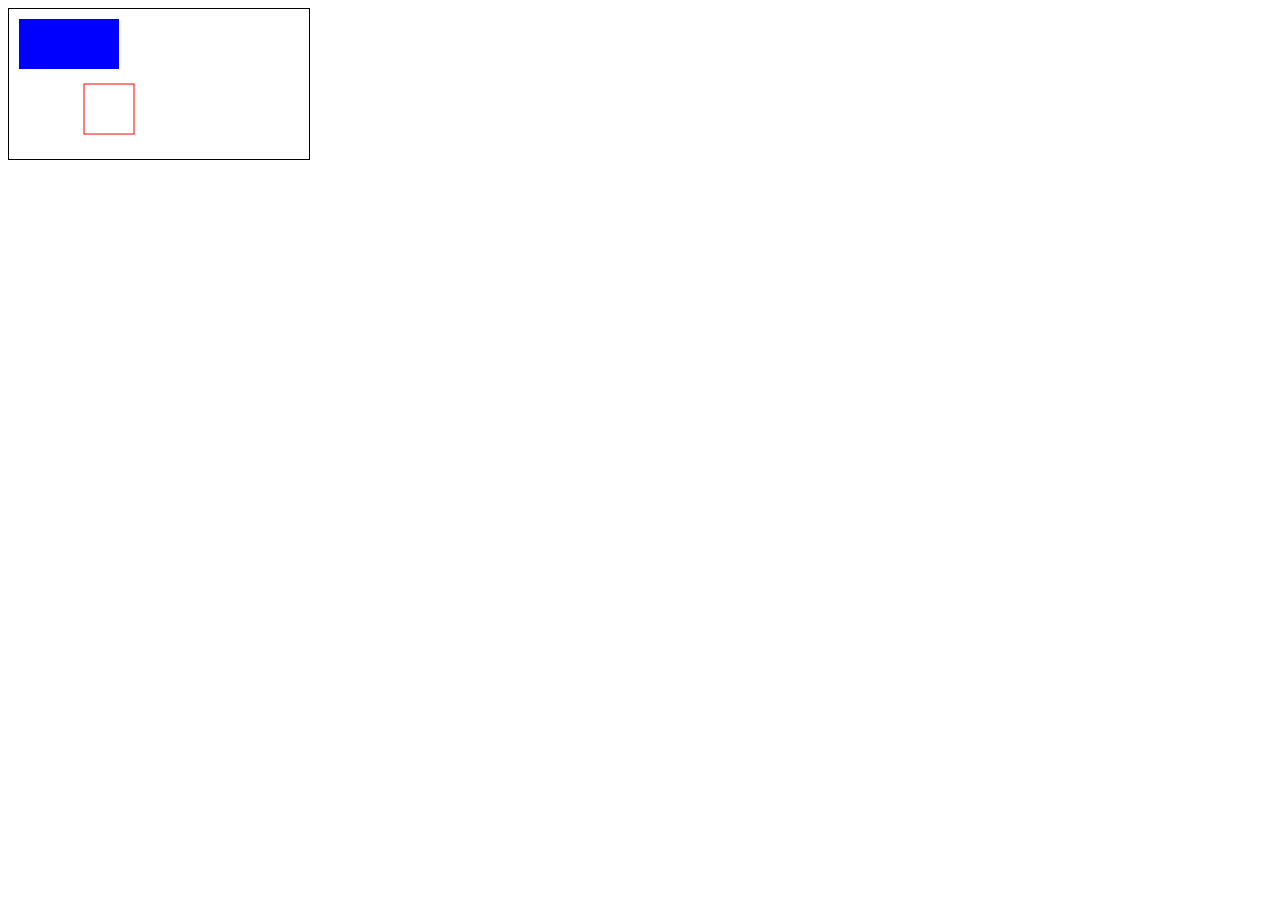
==== index.html @ 7efb89e6 "reprise des bases" ====
<html> 
	<head>
		<title>HTML, CSS and JavaScript demo</title>
		<link type="text/css" rel="stylesheet" href="css/style.css"/>
	</head>
	<body>
		<canvas id="canvas">


	<script type="text/javascript" src="js/rpg.js"></script>
</body>
</html>
---- css/style.css ----
canvas
{

    border: 1px solid black;

}
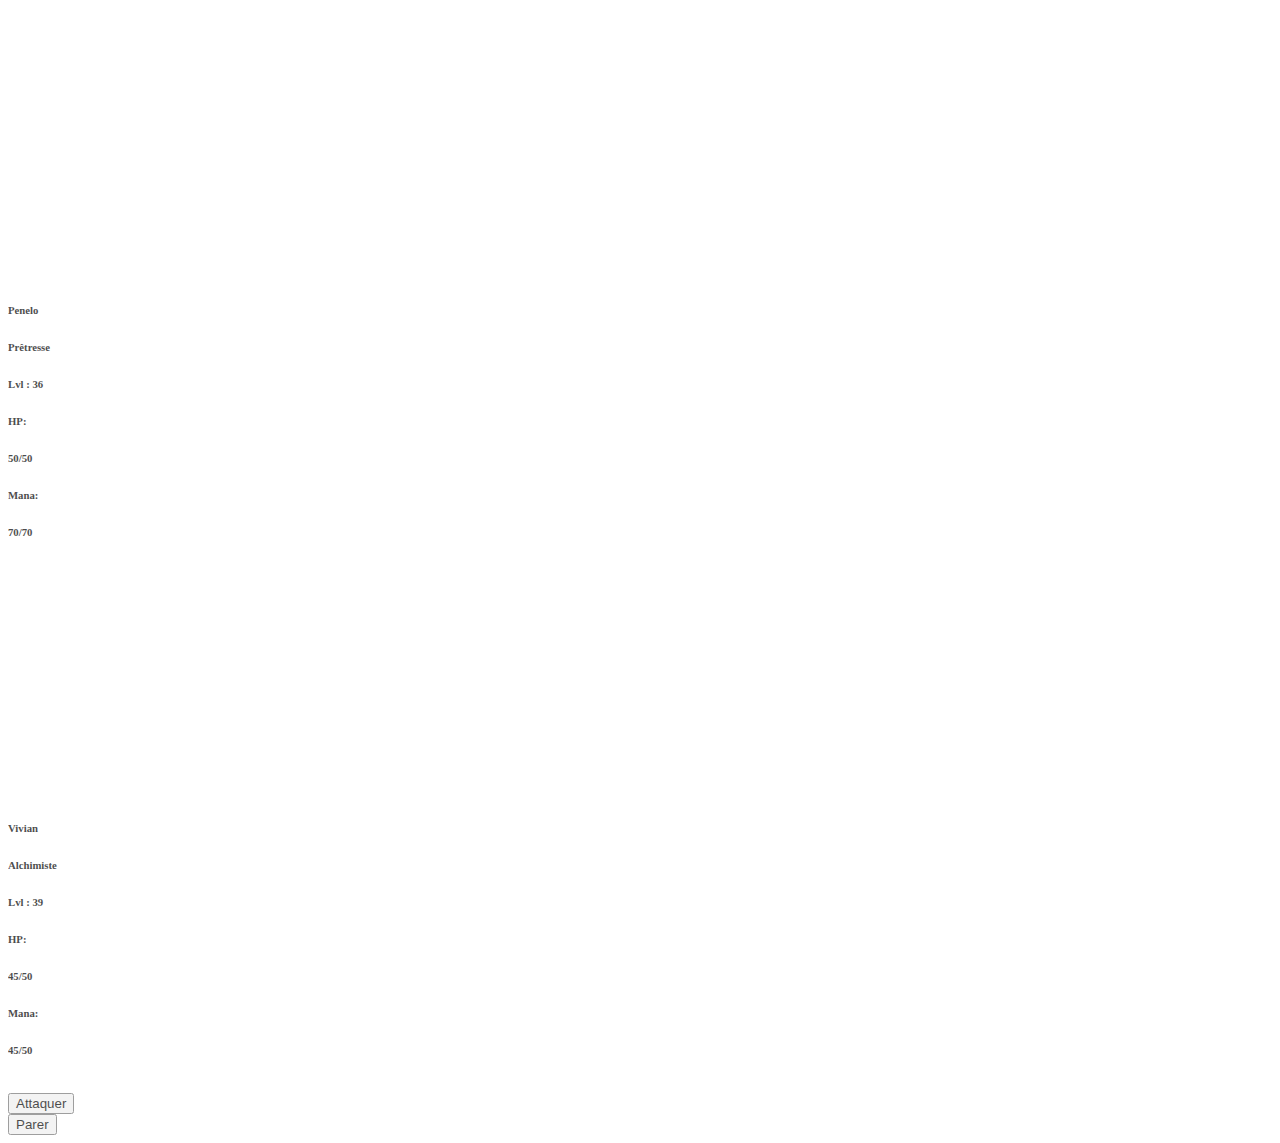
==== commit 54ffc286: "avnacemetns" ====
--- a/index.html
+++ b/index.html
@@ -2,10 +2,134 @@
 	<head>
 		<title>HTML, CSS and JavaScript demo</title>
 		<link type="text/css" rel="stylesheet" href="css/style.css"/>
+		<link href="https://cdn.jsdelivr.net/npm/bootstrap@5.0.0-beta1/dist/css/bootstrap.min.css" rel="stylesheet" integrity="sha384-giJF6kkoqNQ00vy+HMDP7azOuL0xtbfIcaT9wjKHr8RbDVddVHyTfAAsrekwKmP1" crossorigin="anonymous">
 	</head>
-	<body>
-		<canvas id="canvas">
+	<body class ="background1">
+		<div class="container viePersonnage">
+			<div class="row ">
+				<div class="col-sm-3 bg-dark scribwhite ">
+					<div class="container">
+						<div class="row ">
+							<div class="col"><h6>Ash </h6> </div>
+							<div class="col"><h6>Paladin</h6></div>
+							<div class="col"><h6>Lvl : 40 </h6> </div>
+						</div>
+						<div class="row ">
+							<div class="col"><h6>HP: </h6> </div>
+							<div class="col"><h6>45/74 </h6> </div>
+							<div class="col"><h6>Mana: </h6></div>
+							<div class="col"><h6>27/27 </h6> </div>
+						</div>
+					</div>
+				</div>
+				<div class="col-sm-3 bg-light">
+					<div class="container">
+						<div class="row ">
+							<div class="col"><h6>Penelo </h6> </div>
+							<div class="col"><h6>Prêtresse</h6></div>
+							<div class="col"><h6>Lvl : 36 </h6> </div>
+						</div>
+						<div class="row ">
+							<div class="col"><h6>HP: </h6> </div>
+							<div class="col"><h6>50/50 </h6> </div>
+							<div class="col"><h6>Mana: </h6></div>
+							<div class="col"><h6>70/70 </h6> </div>
+						</div>
+					</div>
+				</div>
+				
+				<div class="col-sm-3 bg-success scribwhite " >
+					<div class="container">
+						<div class="row ">
+							<div class="col"><h6>Darwin </h6> </div>
+							<div class="col"><h6>Voleur</h6></div>
+							<div class="col"><h6>Lvl : 38 </h6> </div>
+						</div>
+						<div class="row ">
+							<div class="col"><h6>HP: </h6> </div>
+							<div class="col"><h6>45/50 </h6> </div>
+							<div class="col"><h6>Mana: </h6></div>
+							<div class="col"><h6>45/50 </h6> </div>
+						</div>
+					</div>
+				</div>
+				<div class="col-sm-3 bg-warning  ">
+					<div class="container">
+						<div class="row ">
+							<div class="col"><h6>Vivian </h6> </div>
+							<div class="col"><h6>Alchimiste</h6></div>
+							<div class="col"><h6>Lvl : 39 </h6> </div>
+						</div>
+						<div class="row ">
+							<div class="col"><h6>HP: </h6> </div>
+							<div class="col"><h6>45/50 </h6> </div>
+							<div class="col"><h6>Mana: </h6></div>
+							<div class="col"><h6>45/50 </h6> </div>
+						</div>
+					</div>
+				</div>
+				
+			</div>
+		</div>
+		
 
+		<div class="container viePersonnage">
+			<div class="row ">
+				<div class="col-sm-3 bg-dark scribwhite ">
+					<div class="container">
+						<div class="row ">
+							<div class="col"> <button type="button" class="btn btn-light">Attaquer</button></div>
+							<div class="col"><button type="button" class="btn btn-light">Parer</button></div>
+						</div>
+						<div class="row ">
+							<div class="col"> </div>
+							<div class="col"></div>
+						</div>
+					</div>
+				</div>
+				<div class="col-sm-3 bg-light">
+					<div class="container">
+						<div class="row ">
+							<div class="col"> </div>
+							<div class="col"></div>
+						</div>
+						<div class="row ">
+							<div class="col"> </div>
+							<div class="col"></div>
+						</div>
+					</div>
+				</div>
+				
+				<div class="col-sm-3 bg-success scribwhite " >
+					<div class="container">
+						<div class="row ">
+							<div class="col"> </div>
+							<div class="col"></div>
+						</div>
+						<div class="row ">
+							<div class="col"> </div>
+							<div class="col"></div>
+						</div>
+					</div>
+				</div>
+				<div class="col-sm-3 bg-warning  ">
+					<div class="container">
+						<div class="row ">
+							<div class="col"> </div>
+							<div class="col"></div>
+						
+						</div>
+						<div class="row ">
+							<div class="col"> </div>
+							<div class="col"> </div>
+							
+						</div>
+					</div>
+				</div>
+				
+			</div>
+		</div>
+			
 
 	<script type="text/javascript" src="js/rpg.js"></script>
 </body>
--- a/css/style.css
+++ b/css/style.css
@@ -1,6 +1,12 @@
-canvas
+.background1
 {
-
-    border: 1px solid black;
-
+    background-image:  url(https://image.noelshack.com/fichiers/2020/52/2/1608648496-terrain-combat1.png)
+}
+.scribwhite
+{
+    color: white;
+}
+.viePersonnage {
+    padding-top: 1%;
+    opacity: 0.7;
 }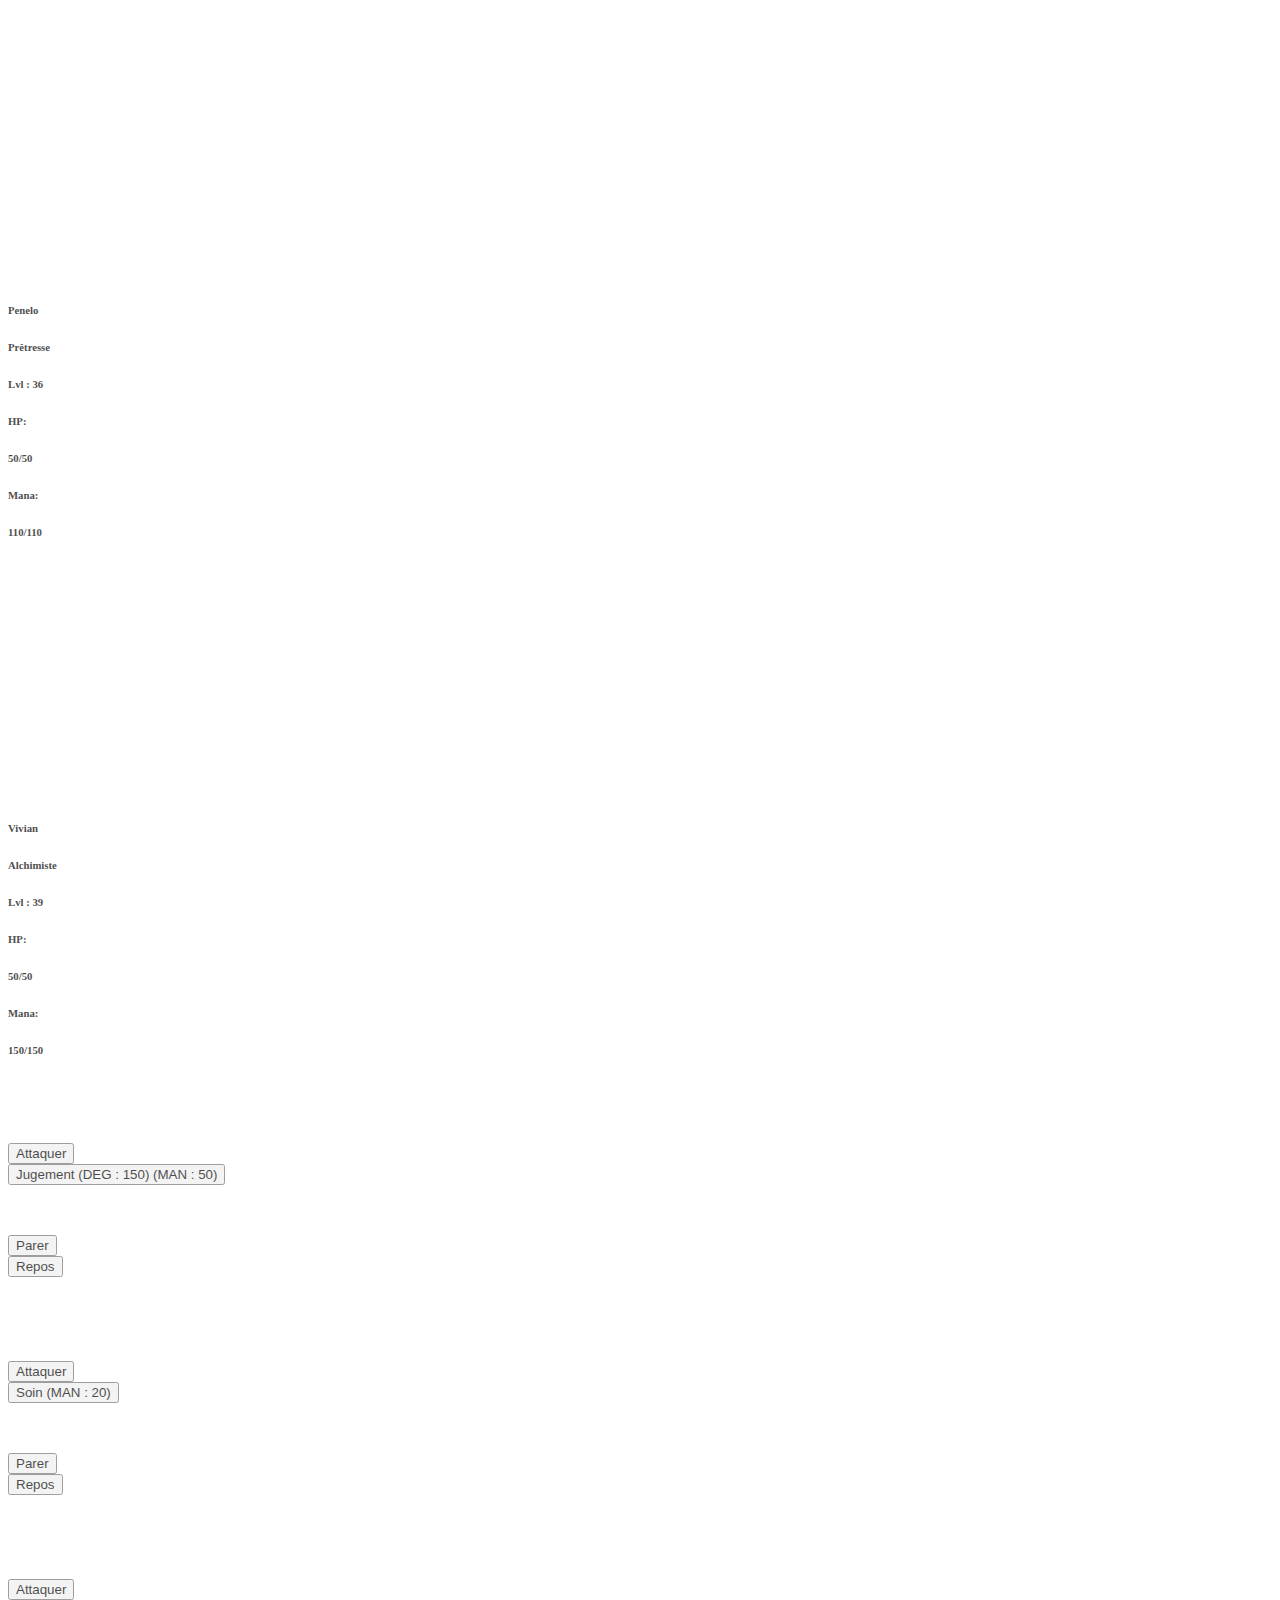
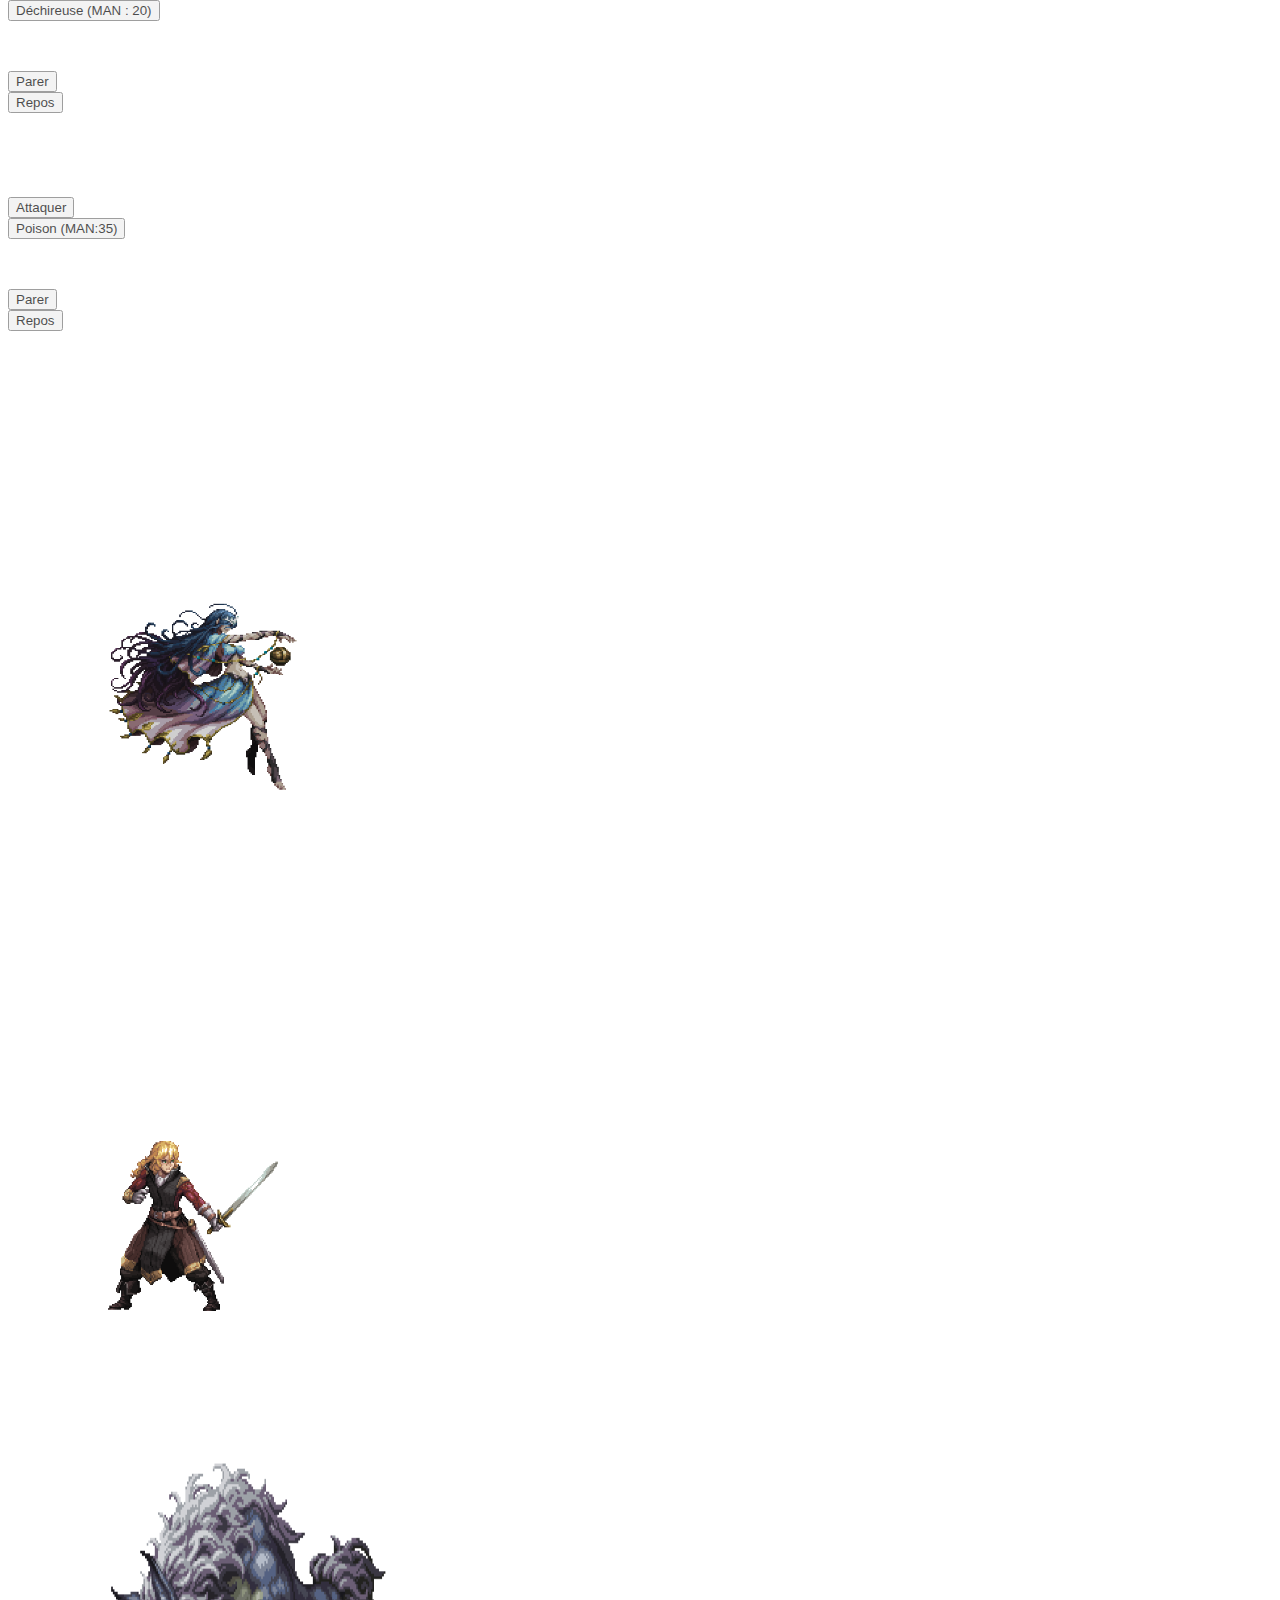
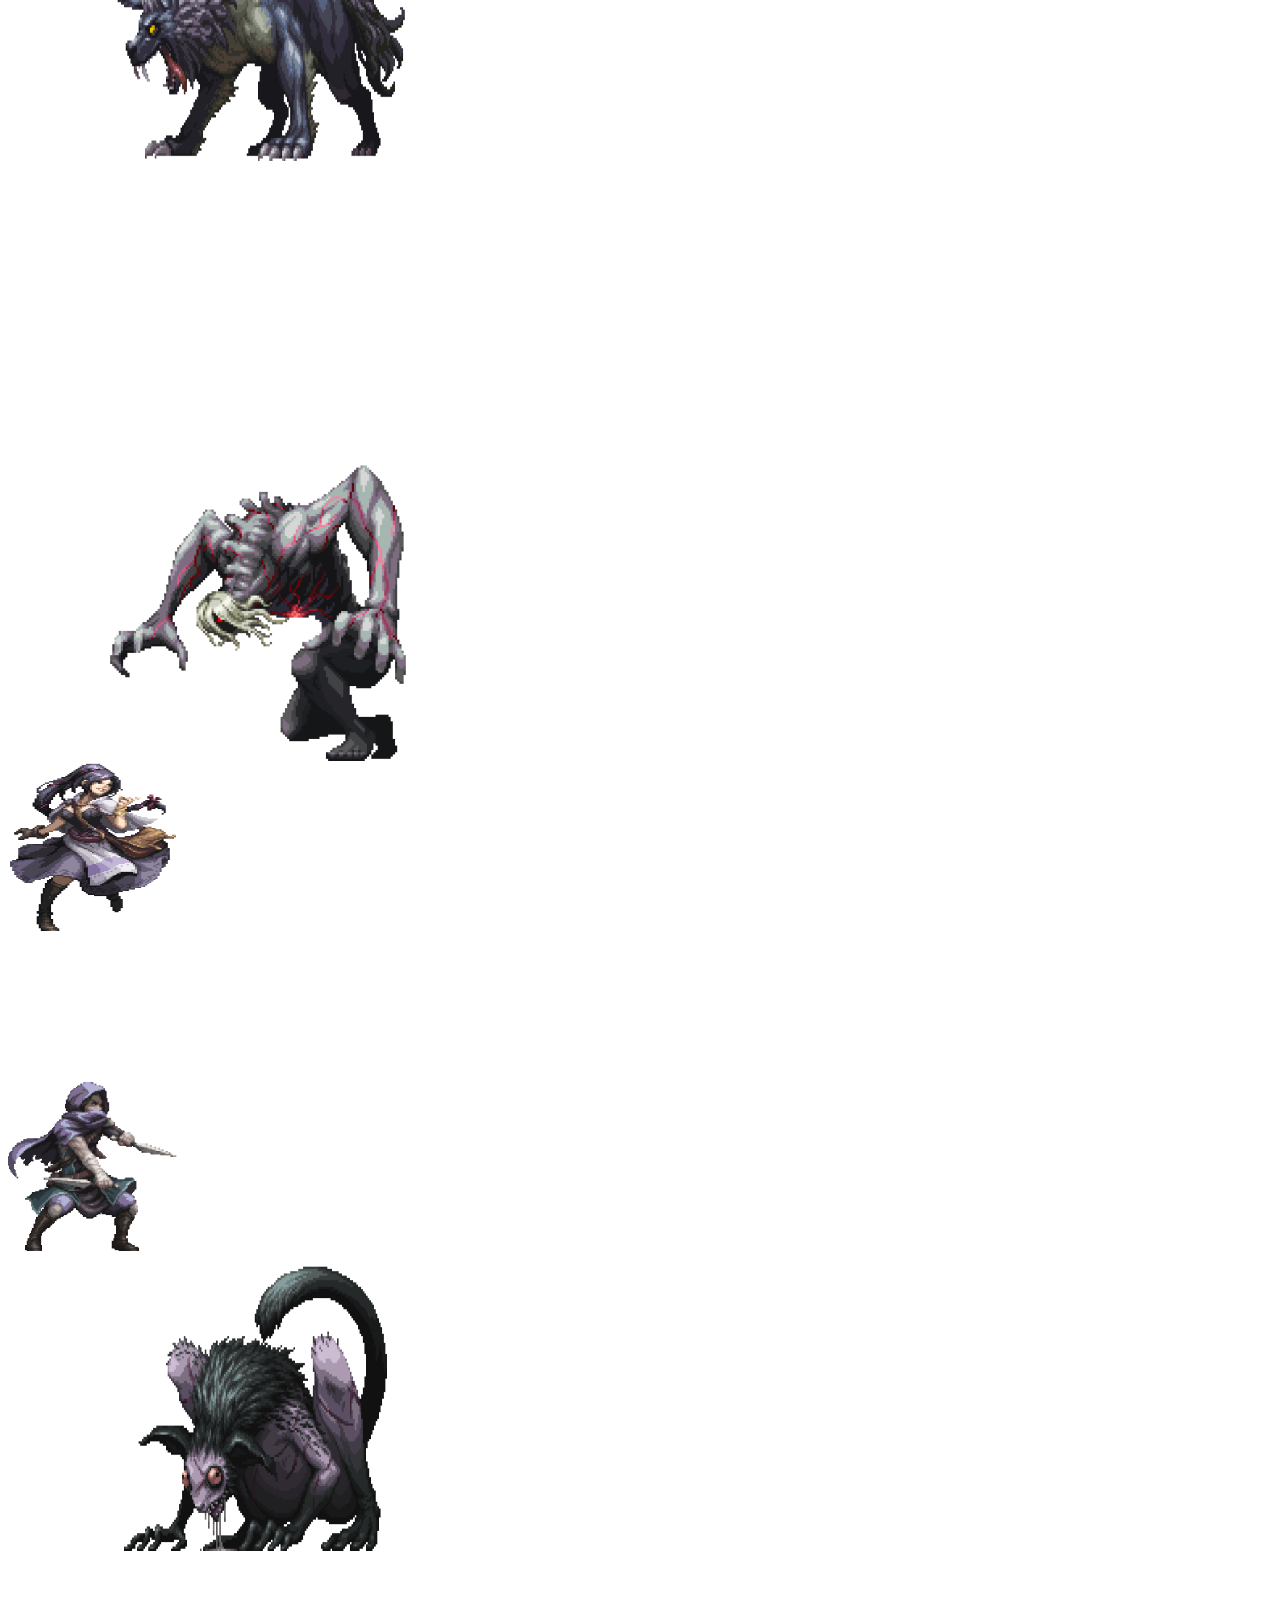
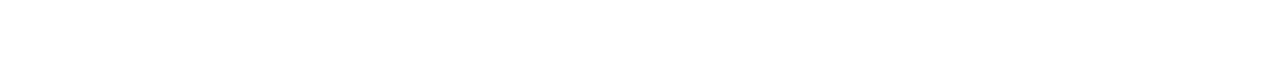
==== commit bb803fcf: "3 monstres" ====
--- a/index.html
+++ b/index.html
@@ -11,14 +11,14 @@
 					<div class="container">
 						<div class="row ">
 							<div class="col"><h6>Ash </h6> </div>
-							<div class="col"><h6>Paladin</h6></div>
+							<div class="col"><h6>Guerrier</h6></div>
 							<div class="col"><h6>Lvl : 40 </h6> </div>
 						</div>
 						<div class="row ">
 							<div class="col"><h6>HP: </h6> </div>
 							<div class="col"><h6>45/74 </h6> </div>
 							<div class="col"><h6>Mana: </h6></div>
-							<div class="col"><h6>27/27 </h6> </div>
+							<div class="col"><h6>50/50 </h6> </div>
 						</div>
 					</div>
 				</div>
@@ -33,7 +33,7 @@
 							<div class="col"><h6>HP: </h6> </div>
 							<div class="col"><h6>50/50 </h6> </div>
 							<div class="col"><h6>Mana: </h6></div>
-							<div class="col"><h6>70/70 </h6> </div>
+							<div class="col"><h6>110/110 </h6> </div>
 						</div>
 					</div>
 				</div>
@@ -42,14 +42,14 @@
 					<div class="container">
 						<div class="row ">
 							<div class="col"><h6>Darwin </h6> </div>
-							<div class="col"><h6>Voleur</h6></div>
+							<div class="col"><h6>Assassin</h6></div>
 							<div class="col"><h6>Lvl : 38 </h6> </div>
 						</div>
 						<div class="row ">
 							<div class="col"><h6>HP: </h6> </div>
 							<div class="col"><h6>45/50 </h6> </div>
 							<div class="col"><h6>Mana: </h6></div>
-							<div class="col"><h6>45/50 </h6> </div>
+							<div class="col"><h6>40/40 </h6> </div>
 						</div>
 					</div>
 				</div>
@@ -62,9 +62,9 @@
 						</div>
 						<div class="row ">
 							<div class="col"><h6>HP: </h6> </div>
-							<div class="col"><h6>45/50 </h6> </div>
-							<div class="col"><h6>Mana: </h6></div>
-							<div class="col"><h6>45/50 </h6> </div>
+							<div class="col"><h6>50/50 </h6> </div>
+							<div class="col"><h6>Mana: </h6></div>
+							<div class="col"><h6>150/150 </h6> </div>
 						</div>
 					</div>
 				</div>
@@ -78,59 +78,131 @@
 				<div class="col-sm-3 bg-dark scribwhite ">
 					<div class="container">
 						<div class="row ">
-							<div class="col"> <button type="button" class="btn btn-light">Attaquer</button></div>
-							<div class="col"><button type="button" class="btn btn-light">Parer</button></div>
-						</div>
-						<div class="row ">
-							<div class="col"> </div>
-							<div class="col"></div>
+							<div class="col"> <p > &nbsp;</p></div>
+						</div>
+						<div class="row ">
+							<div class="col"> <button type="button" class="btn btn-outline-light">Attaquer</button></div>
+							<div class="col"><button type="button" class="btn btn-outline-light">Jugement (DEG : 150) (MAN : 50)</button></div>
+						</div>
+						<div class="row ">
+							<div class="col"> <p > &nbsp;</p></div>
+						</div>
+						<div class="row ">
+							<div class="col"><button type="button" class="btn btn-outline-light">Parer</button> </div>
+							<div class="col"><button type="button" class="btn btn-outline-light">Repos</button></div>
+						</div>
+						<div class="row ">
+							<div class="col"> <p > &nbsp;</p></div>
 						</div>
 					</div>
 				</div>
 				<div class="col-sm-3 bg-light">
 					<div class="container">
 						<div class="row ">
-							<div class="col"> </div>
-							<div class="col"></div>
-						</div>
-						<div class="row ">
-							<div class="col"> </div>
-							<div class="col"></div>
-						</div>
-					</div>
-				</div>
-				
-				<div class="col-sm-3 bg-success scribwhite " >
-					<div class="container">
-						<div class="row ">
-							<div class="col"> </div>
-							<div class="col"></div>
-						</div>
-						<div class="row ">
-							<div class="col"> </div>
-							<div class="col"></div>
-						</div>
-					</div>
-				</div>
-				<div class="col-sm-3 bg-warning  ">
-					<div class="container">
-						<div class="row ">
-							<div class="col"> </div>
-							<div class="col"></div>
-						
-						</div>
-						<div class="row ">
-							<div class="col"> </div>
-							<div class="col"> </div>
-							
-						</div>
-					</div>
-				</div>
-				
-			</div>
-		</div>
+							<div class="col"> <p > &nbsp;</p></div>
+						</div>
+						<div class="row ">
+							<div class="col"> <button type="button" class="btn btn-outline-dark">Attaquer</button></div>
+							<div class="col"><button type="button" class="btn btn-outline-dark">Soin (MAN : 20)</button></div>
+						</div>
+						<div class="row ">
+							<div class="col"> <p > &nbsp;</p></div>
+						</div>
+						<div class="row ">
+							<div class="col"><button type="button" class="btn btn-outline-dark">Parer</button> </div>
+							<div class="col"><button type="button" class="btn btn-outline-dark">Repos</button></div>
+						</div>
+						<div class="row ">
+							<div class="col"> <p > &nbsp;</p></div>
+						</div>
+					</div>
+				</div>
+				<div class="col-sm-3 bg-success">
+					<div class="container">
+						<div class="row ">
+							<div class="col"> <p > &nbsp;</p></div>
+						</div>
+						<div class="row ">
+							<div class="col"> <button type="button" class="btn btn-outline-light">Attaquer</button></div>
+							<div class="col"><button type="button" class="btn btn-outline-light">Déchireuse (MAN : 20)</button></div>
+						</div>
+						<div class="row ">
+							<div class="col"> <p > &nbsp;</p></div>
+						</div>
+						<div class="row ">
+							<div class="col"><button type="button" class="btn btn-outline-light">Parer</button> </div>
+							<div class="col"><button type="button" class="btn btn-outline-light">Repos</button></div>
+						</div>
+						<div class="row ">
+							<div class="col"> <p > &nbsp;</p></div>
+						</div>
+					</div>
+				</div>
+				<div class="col-sm-3 bg-warning">
+					<div class="container">
+						<div class="row ">
+							<div class="col"> <p > &nbsp;</p></div>
+						</div>
+						<div class="row ">
+							<div class="col"> <button type="button" class="btn btn-outline-dark">Attaquer</button></div>
+							<div class="col"><button type="button" class="btn btn-outline-dark">Poison (MAN:35)</button></div>
+						</div>
+						<div class="row ">
+							<div class="col"> <p > &nbsp;</p></div>
+						</div>
+						<div class="row ">
+							<div class="col"><button type="button" class="btn btn-outline-dark">Parer</button> </div>
+							<div class="col"><button type="button" class="btn btn-outline-dark">Repos</button></div>
+						</div>
+						<div class="row ">
+							<div class="col"> <p > &nbsp;</p></div>
+						</div>
+					</div>
+				</div>
+			</div>
+		</div>
+
+		<div class="container">
+			<div class="row">
+				<div class="col-sm-3">
+					<img class ="alchimiste" src="sprites/Alchimiste.gif">
+					
+				</div>
+				<div class="col-sm-3">
+					
+					<img class ="guerrier" src="sprites/Guerrier.gif">
+				</div>
+				<div class="col-sm-3">
+					<img class ="boss1" id="boss1" src="sprites/boss.gif">
+				</div>
+				<div class="col-sm-3">
+					
+					<img class ="boss2" id="boss2" src="sprites/boss2.gif">
 			
-
+				</div>
+			</div>
+		</div>
+
+		<div class="container">
+			<div class="row">
+				<div class="col-sm-3">
+
+					<img class ="pretresse" src="sprites/Pretresse.gif">
+					
+
+				</div>
+				<div class="col-sm-3">
+					<img class ="assassin" src="sprites/Assassin.gif">
+				</div>
+				<div class="col-sm-6">
+					<img class ="boss3" id="boss3" src="sprites/boss3.gif">
+				</div>
+			</div>
+		</div>
+		
+
+
+		
 	<script type="text/javascript" src="js/rpg.js"></script>
 </body>
 </html> --- a/css/style.css
+++ b/css/style.css
@@ -1,6 +1,9 @@
 .background1
 {
-    background-image:  url(https://image.noelshack.com/fichiers/2020/52/2/1608648496-terrain-combat1.png)
+    background-repeat: no-repeat;
+    
+    background-image: url("https://image.noelshack.com/fichiers/2020/52/2/1608674527-terrain-de-combat3.jpg") /* si background charge pas essayer avec ça : https://image.noelshack.com/fichiers/2020/52/2/1608674527-terrain-de-combat3.jpg*/
+    
 }
 .scribwhite
 {
@@ -9,4 +12,51 @@
 .viePersonnage {
     padding-top: 1%;
     opacity: 0.7;
+}
+
+.guerrier
+{
+    margin: 350px 0px 0px 100px;
+    width: 170px;
+	height: 170px;
+}
+.pretresse
+{
+    margin: 0px 100px 100px 0px;
+    width: 170px;
+	height: 170px;
+}
+.assassin
+{
+    margin: 50px 0px 0px 0px;
+    width: 170px;
+	height: 170px;
+}
+.alchimiste
+{
+        /*haut droite bas gauche*/
+    margin: 220px 0px 0px 100px;
+    width: 190px;
+	height: 190px;
+}
+.boss1
+{
+    margin: 150px 0px 0px 100px;
+    width: 300px;
+	height: 300px;
+    transform:scaleX(-1);
+}
+.boss2
+{
+    margin: 300px 0px 0px 100px;
+    width: 300px;
+	height: 300px;
+    transform:scaleX(-1);
+}
+.boss3
+{
+    margin: 0px 0px 100px 100px;
+    width: 300px;
+	height: 300px;
+    transform:scaleX(-1);
 }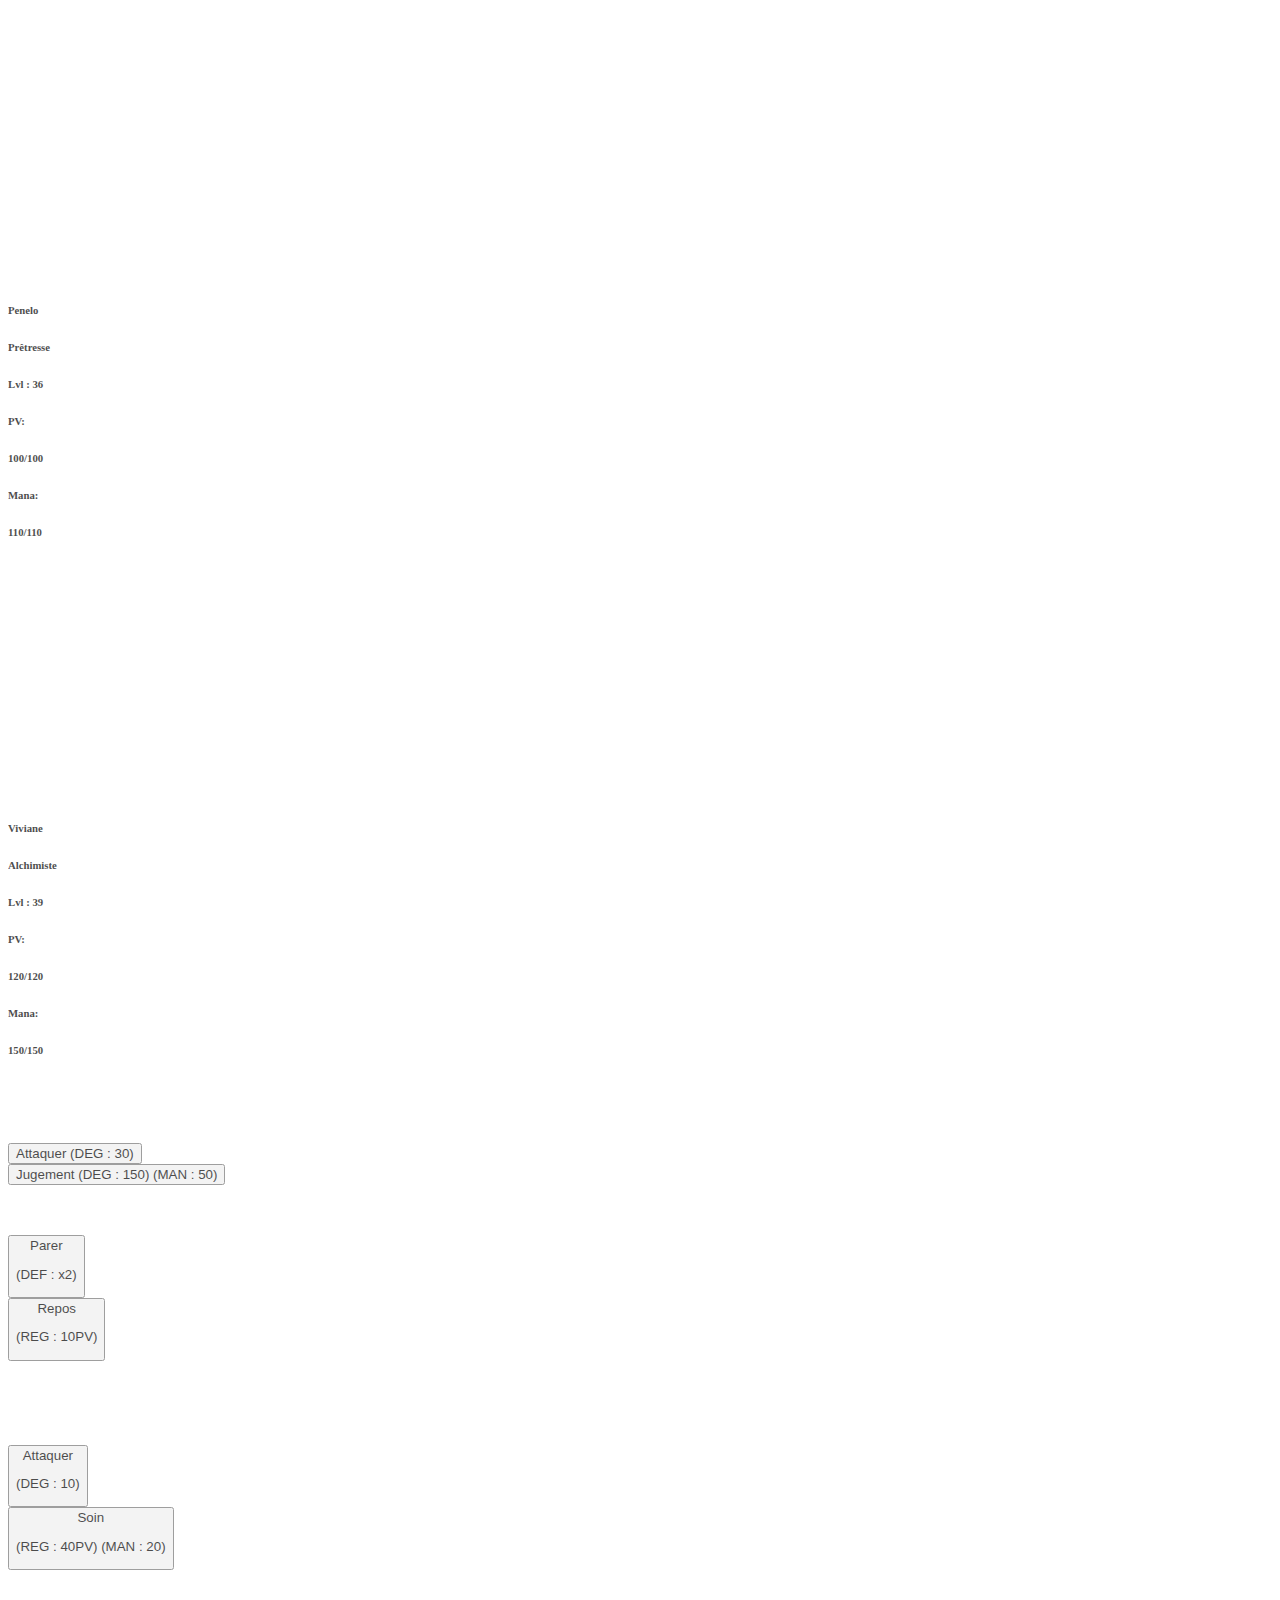
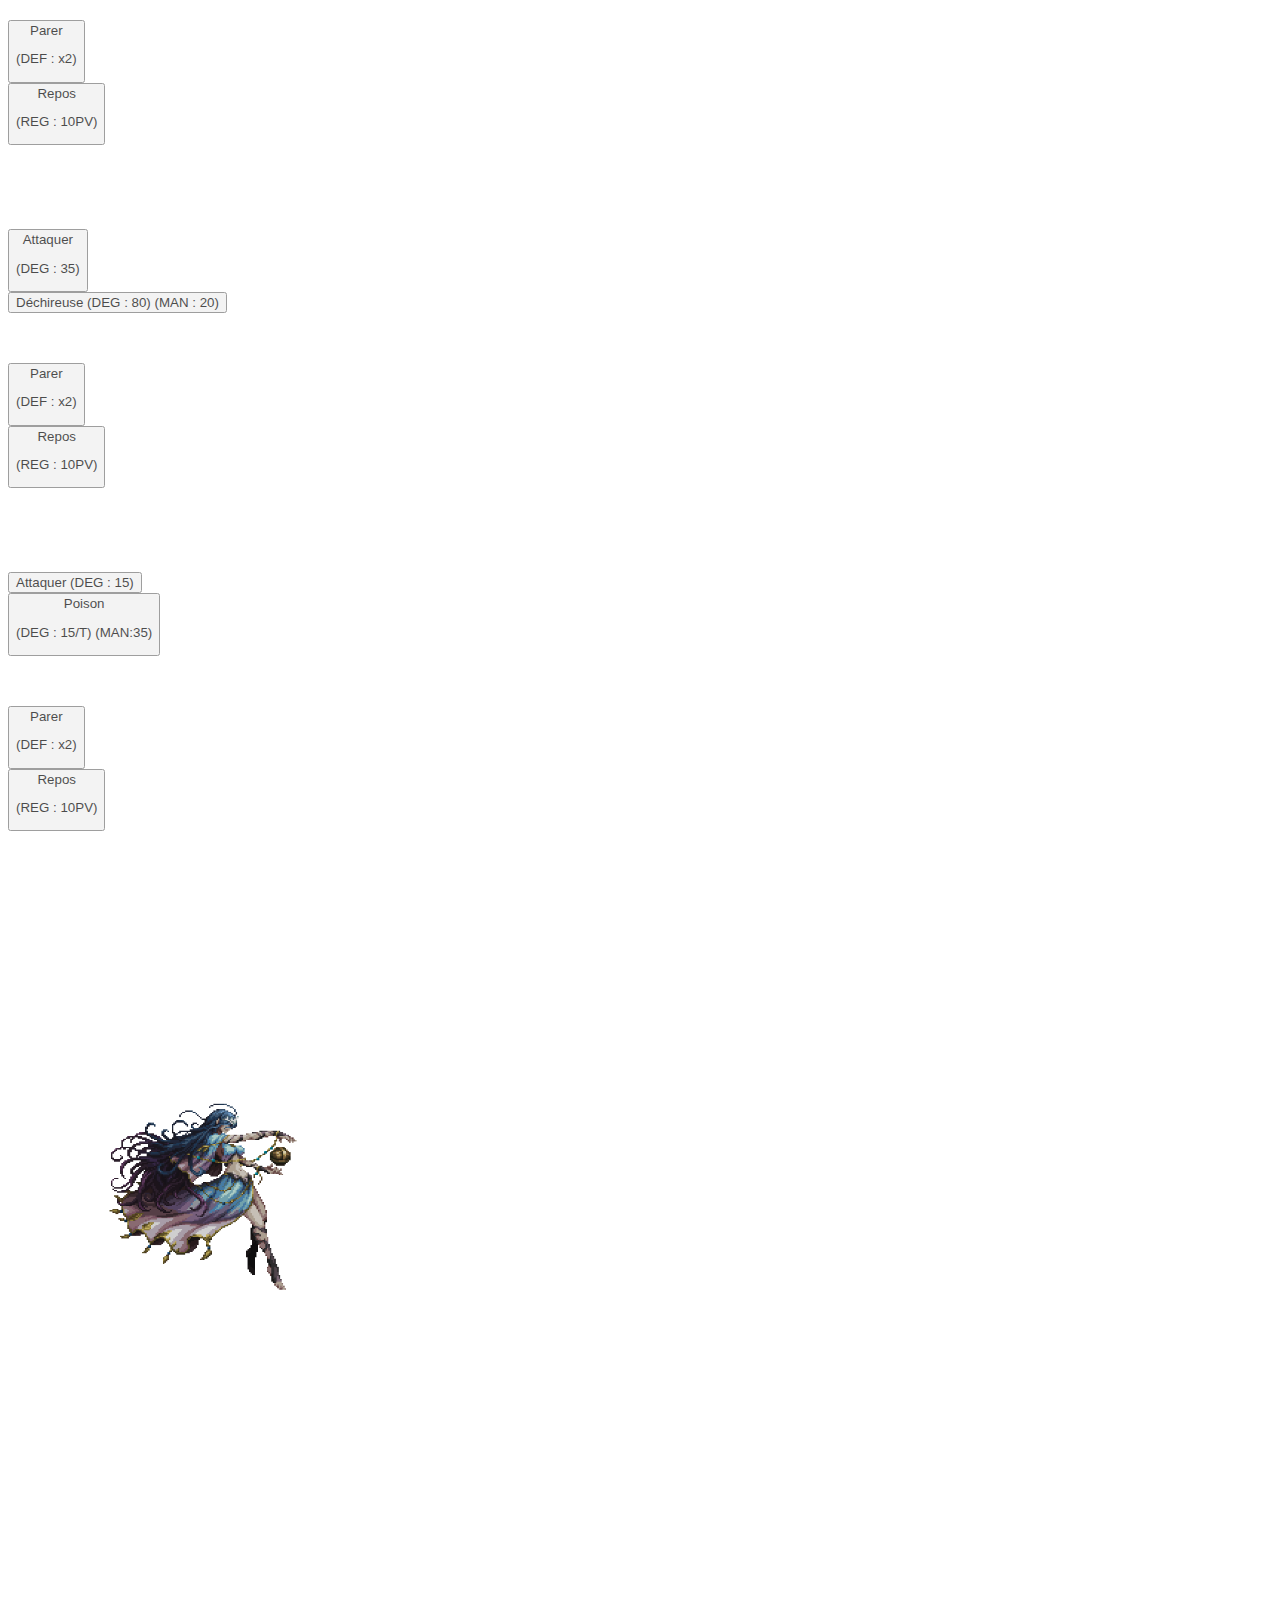
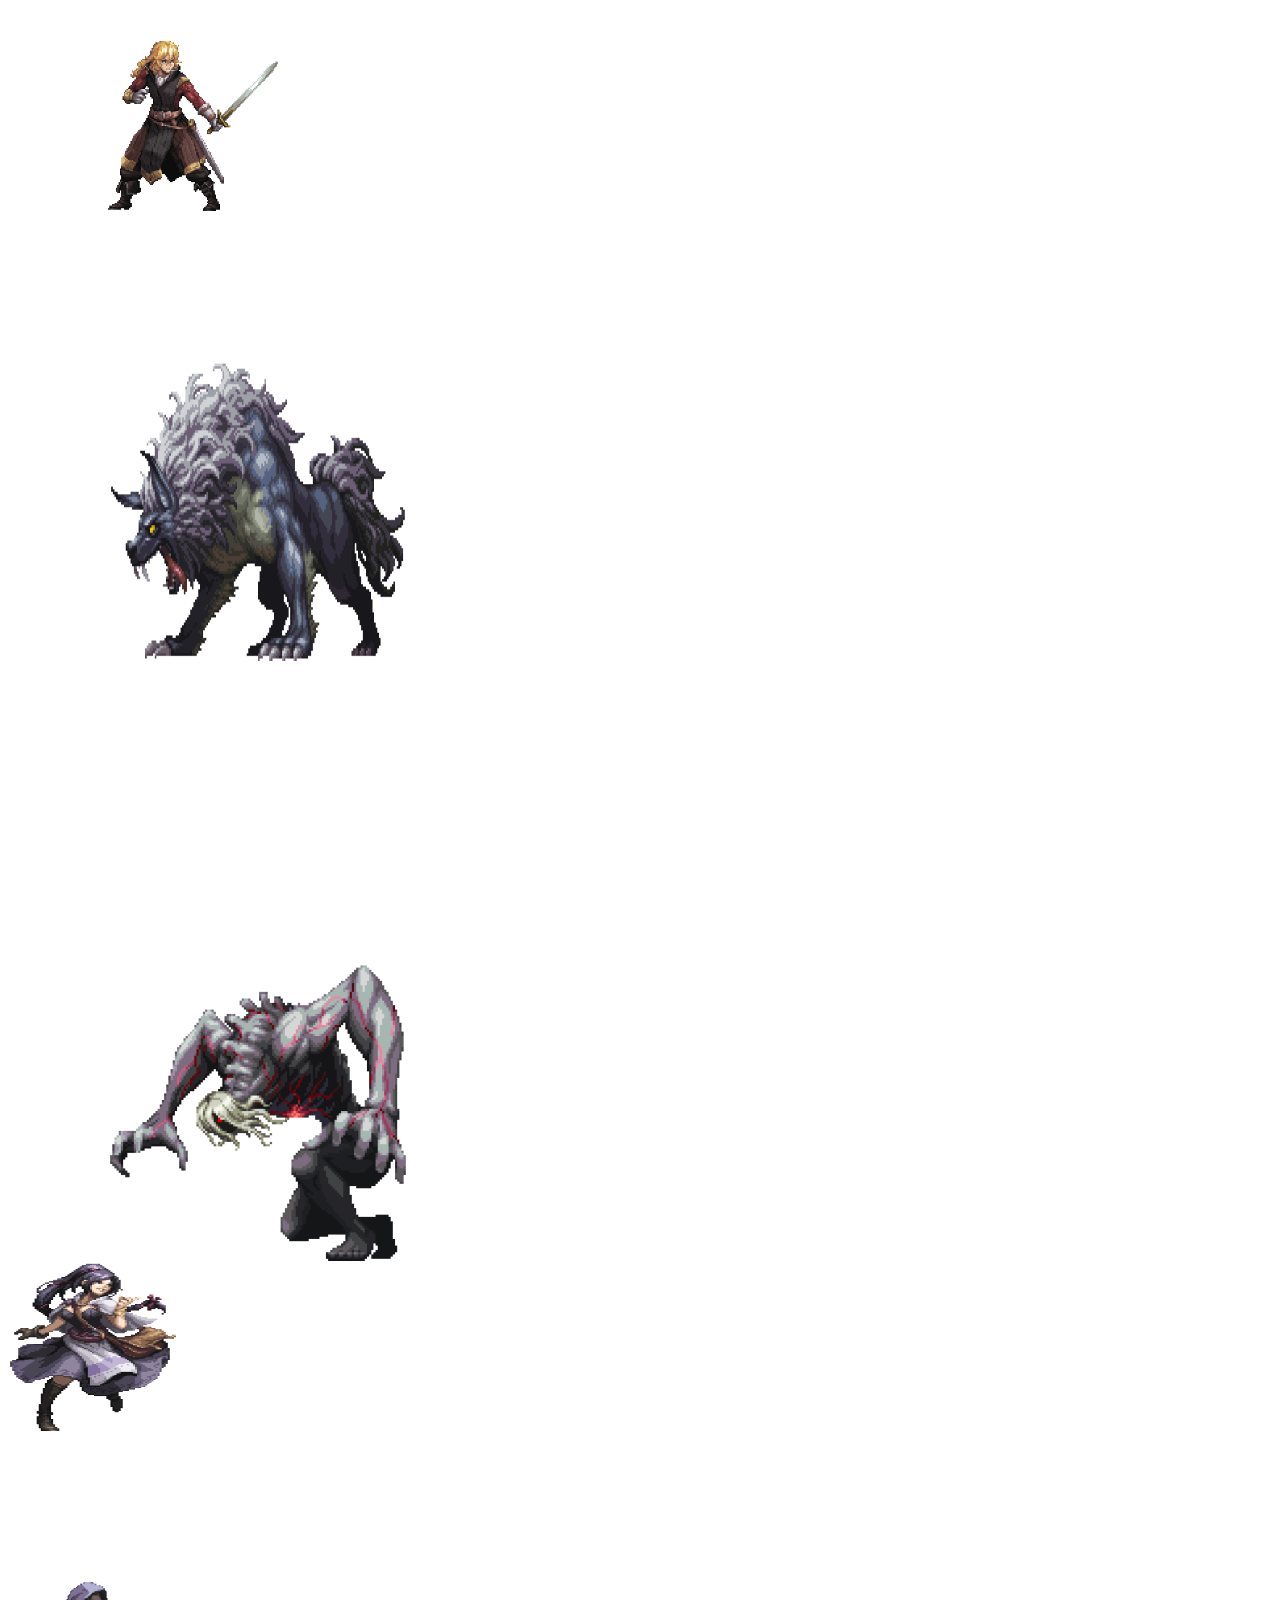
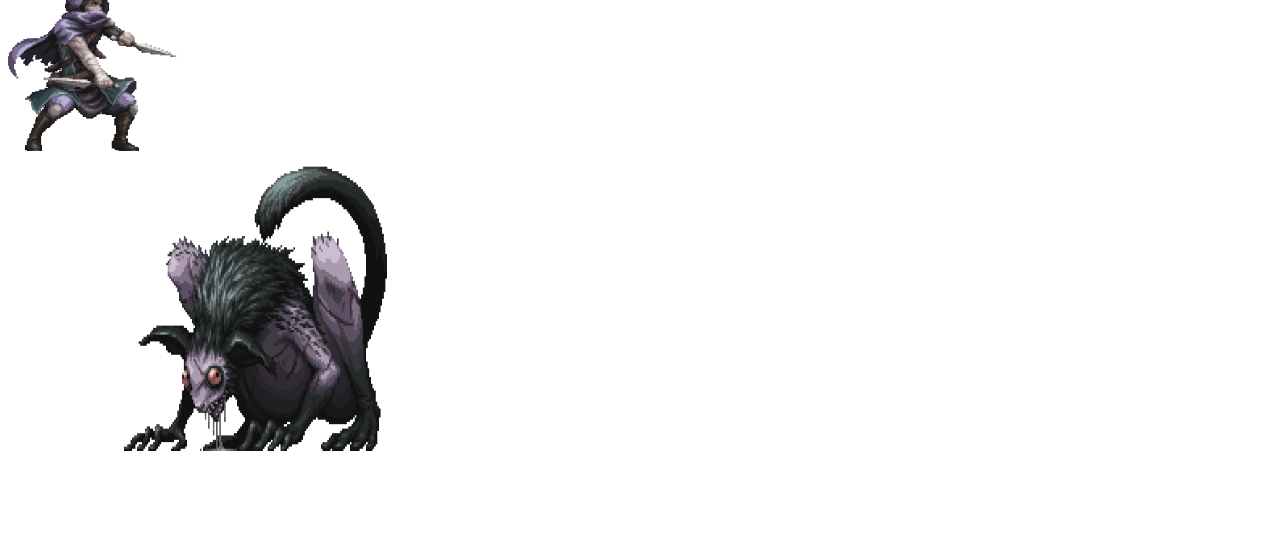
==== commit ffda132e: "Attaque de Ash + possibilité de choisir" ====
--- a/index.html
+++ b/index.html
@@ -15,8 +15,8 @@
 							<div class="col"><h6>Lvl : 40 </h6> </div>
 						</div>
 						<div class="row ">
-							<div class="col"><h6>HP: </h6> </div>
-							<div class="col"><h6>45/74 </h6> </div>
+							<div class="col"><h6>PV: </h6> </div>
+							<div class="col"><h6>300/300 </h6> </div>
 							<div class="col"><h6>Mana: </h6></div>
 							<div class="col"><h6>50/50 </h6> </div>
 						</div>
@@ -30,8 +30,8 @@
 							<div class="col"><h6>Lvl : 36 </h6> </div>
 						</div>
 						<div class="row ">
-							<div class="col"><h6>HP: </h6> </div>
-							<div class="col"><h6>50/50 </h6> </div>
+							<div class="col"><h6>PV: </h6> </div>
+							<div class="col"><h6>100/100 </h6> </div>
 							<div class="col"><h6>Mana: </h6></div>
 							<div class="col"><h6>110/110 </h6> </div>
 						</div>
@@ -46,8 +46,8 @@
 							<div class="col"><h6>Lvl : 38 </h6> </div>
 						</div>
 						<div class="row ">
-							<div class="col"><h6>HP: </h6> </div>
-							<div class="col"><h6>45/50 </h6> </div>
+							<div class="col"><h6>PV: </h6> </div>
+							<div class="col"><h6>150/150 </h6> </div>
 							<div class="col"><h6>Mana: </h6></div>
 							<div class="col"><h6>40/40 </h6> </div>
 						</div>
@@ -56,13 +56,13 @@
 				<div class="col-sm-3 bg-warning  ">
 					<div class="container">
 						<div class="row ">
-							<div class="col"><h6>Vivian </h6> </div>
+							<div class="col"><h6>Viviane </h6> </div>
 							<div class="col"><h6>Alchimiste</h6></div>
 							<div class="col"><h6>Lvl : 39 </h6> </div>
 						</div>
 						<div class="row ">
-							<div class="col"><h6>HP: </h6> </div>
-							<div class="col"><h6>50/50 </h6> </div>
+							<div class="col"><h6>PV: </h6> </div>
+							<div class="col"><h6>120/120 </h6> </div>
 							<div class="col"><h6>Mana: </h6></div>
 							<div class="col"><h6>150/150 </h6> </div>
 						</div>
@@ -81,15 +81,28 @@
 							<div class="col"> <p > &nbsp;</p></div>
 						</div>
 						<div class="row ">
-							<div class="col"> <button type="button" class="btn btn-outline-light">Attaquer</button></div>
-							<div class="col"><button type="button" class="btn btn-outline-light">Jugement (DEG : 150) (MAN : 50)</button></div>
-						</div>
-						<div class="row ">
-							<div class="col"> <p > &nbsp;</p></div>
-						</div>
-						<div class="row ">
-							<div class="col"><button type="button" class="btn btn-outline-light">Parer</button> </div>
-							<div class="col"><button type="button" class="btn btn-outline-light">Repos</button></div>
+							<div class="col">
+								<button type="button" class="btn btn-outline-light" id="btn_attaquer_Ash">Attaquer (DEG : 30)</button>
+								<button type="button" class="btn btn-outline-light" id="btn_targetFafnir_Ash" style="display: none;">Fafnir</button>
+							</div>
+								<div class="col">
+									<button type="button" class="btn btn-outline-light" id="btn_special_Ash">Jugement (DEG : 150) (MAN : 50)</button>
+									<button type="button" class="btn btn-outline-light" id="btn_targetLucia_Ash" style="display: none;">Lucia</button>
+								</div>
+						</div>
+						<div class="row ">
+							<div class="col"> <p > &nbsp;</p></div>
+						</div>
+						<div class="row ">
+							<div class="col">
+								<button type="button" class="btn btn-outline-light" id="btn_parer_Ash">Parer <p>(DEF : x2)</p></button> 
+								<button type="button" class="btn btn-outline-light" id="btn_targetGhisarma_Ash" style="display: none;">Ghisarma</button>
+								<button type="button" class="btn btn-outline-light" id="btn_confirmer_Ash" style="display: none;">Confirmer</button>
+							</div>
+							<div class="col">
+								<button type="button" class="btn btn-outline-light" id="btn_repos_Ash">Repos <p>(REG : 10PV)</p></button>
+								<button type="button" class="btn btn-outline-light" id="btn_retour_Ash" style="display: none;">Retour</button>
+							</div>
 						</div>
 						<div class="row ">
 							<div class="col"> <p > &nbsp;</p></div>
@@ -102,15 +115,15 @@
 							<div class="col"> <p > &nbsp;</p></div>
 						</div>
 						<div class="row ">
-							<div class="col"> <button type="button" class="btn btn-outline-dark">Attaquer</button></div>
-							<div class="col"><button type="button" class="btn btn-outline-dark">Soin (MAN : 20)</button></div>
-						</div>
-						<div class="row ">
-							<div class="col"> <p > &nbsp;</p></div>
-						</div>
-						<div class="row ">
-							<div class="col"><button type="button" class="btn btn-outline-dark">Parer</button> </div>
-							<div class="col"><button type="button" class="btn btn-outline-dark">Repos</button></div>
+							<div class="col"> <button type="button" class="btn btn-outline-dark" id="btn_attaquer_Penelo">Attaquer <p>(DEG : 10)</p></button></div>
+							<div class="col"><button type="button" class="btn btn-outline-dark" id="btn_special_Penelo">Soin <p>(REG : 40PV) (MAN : 20)</p></button></div>
+						</div>
+						<div class="row ">
+							<div class="col"> <p > &nbsp;</p></div>
+						</div>
+						<div class="row ">
+							<div class="col"><button type="button" class="btn btn-outline-dark" id="btn_parer_Penelo">Parer <p>(DEF : x2)</p></button> </div>
+							<div class="col"><button type="button" class="btn btn-outline-dark" id="btn_repos_Penelo">Repos <p>(REG : 10PV)</p></button></div>
 						</div>
 						<div class="row ">
 							<div class="col"> <p > &nbsp;</p></div>
@@ -123,15 +136,15 @@
 							<div class="col"> <p > &nbsp;</p></div>
 						</div>
 						<div class="row ">
-							<div class="col"> <button type="button" class="btn btn-outline-light">Attaquer</button></div>
-							<div class="col"><button type="button" class="btn btn-outline-light">Déchireuse (MAN : 20)</button></div>
-						</div>
-						<div class="row ">
-							<div class="col"> <p > &nbsp;</p></div>
-						</div>
-						<div class="row ">
-							<div class="col"><button type="button" class="btn btn-outline-light">Parer</button> </div>
-							<div class="col"><button type="button" class="btn btn-outline-light">Repos</button></div>
+							<div class="col"> <button type="button" class="btn btn-outline-light" id="btn_attaquer_Darwin">Attaquer <p>(DEG : 35)</p></button></div>
+							<div class="col"><button type="button" class="btn btn-outline-light" id="btn_special_Darwin">Déchireuse (DEG : 80) (MAN : 20)</button></div>
+						</div>
+						<div class="row ">
+							<div class="col"> <p > &nbsp;</p></div>
+						</div>
+						<div class="row ">
+							<div class="col"><button type="button" class="btn btn-outline-light" id="btn_parer_Darwin">Parer <p>(DEF : x2)</p></button> </div>
+							<div class="col"><button type="button" class="btn btn-outline-light" id="btn_repos_Darwin">Repos <p>(REG : 10PV)</p></button></div>
 						</div>
 						<div class="row ">
 							<div class="col"> <p > &nbsp;</p></div>
@@ -144,15 +157,15 @@
 							<div class="col"> <p > &nbsp;</p></div>
 						</div>
 						<div class="row ">
-							<div class="col"> <button type="button" class="btn btn-outline-dark">Attaquer</button></div>
-							<div class="col"><button type="button" class="btn btn-outline-dark">Poison (MAN:35)</button></div>
-						</div>
-						<div class="row ">
-							<div class="col"> <p > &nbsp;</p></div>
-						</div>
-						<div class="row ">
-							<div class="col"><button type="button" class="btn btn-outline-dark">Parer</button> </div>
-							<div class="col"><button type="button" class="btn btn-outline-dark">Repos</button></div>
+							<div class="col"> <button type="button" class="btn btn-outline-dark" id="btn_attaquer_Viviane">Attaquer (DEG : 15)</button></div>
+							<div class="col"><button type="button" class="btn btn-outline-dark" id="btn_special_Viviane">Poison <p>(DEG : 15/T) (MAN:35)</p></button></div>
+						</div>
+						<div class="row ">
+							<div class="col"> <p > &nbsp;</p></div>
+						</div>
+						<div class="row ">
+							<div class="col"><button type="button" class="btn btn-outline-dark" id="btn_parer_Viviane">Parer <p>(DEF : x2)</p></button> </div>
+							<div class="col"><button type="button" class="btn btn-outline-dark" id="btn_repos_Viviane">Repos <p>(REG : 10PV)</p></button></div>
 						</div>
 						<div class="row ">
 							<div class="col"> <p > &nbsp;</p></div>
@@ -173,11 +186,11 @@
 					<img class ="guerrier" src="sprites/Guerrier.gif">
 				</div>
 				<div class="col-sm-3">
-					<img class ="boss1" id="boss1" src="sprites/boss.gif">
-				</div>
-				<div class="col-sm-3">
-					
-					<img class ="boss2" id="boss2" src="sprites/boss2.gif">
+					<img class ="boss1" id="boss1" src="sprites/boss.gif"  onmouseover="javascript: afficher_aide(document.getElementById('infobulleBoss1'));" onmouseout="javascript: afficher_aide(document.getElementById('infobulleBoss1'));">
+				</div>
+				<div class="col-sm-3">
+					
+					<img class ="boss2" id="boss2" src="sprites/boss2.gif" onmouseover="javascript: afficher_aide(document.getElementById('infobulleBoss2'));" onmouseout="javascript: afficher_aide(document.getElementById('infobulleBoss2'));">
 			
 				</div>
 			</div>
@@ -195,13 +208,60 @@
 					<img class ="assassin" src="sprites/Assassin.gif">
 				</div>
 				<div class="col-sm-6">
-					<img class ="boss3" id="boss3" src="sprites/boss3.gif">
-				</div>
-			</div>
-		</div>
-		
-
-
+					<img class ="boss3" id="boss3" src="sprites/boss3.gif"  onmouseover="javascript: afficher_aide(document.getElementById('infobulleBoss3'));" onmouseout="javascript: afficher_aide(document.getElementById('infobulleBoss3'));">
+				</div>
+			</div>
+		</div>
+		
+		<div class="infobulle ">
+			<div class="infobulle-fafnir bg-danger" id="infobulleBoss1" style="display: none;"  > <!--  style="display: none;" -->
+				<div class="container ">
+					<div class="row ">
+						<div class="col"><h6>Fafnir </h6> </div>
+						<div class="col"><h6>Lvl : 30 </h6> </div>
+					</div>
+					<div class="row ">
+						<div class="col"><h6>PV: </h6> </div>
+						<div class="col"><h6>250/250 </h6> </div>
+						
+					</div>
+				</div>
+			</div>
+		</div>
+
+		<div class="infobulle ">
+			<div class="infobulle-lucia bg-danger" id="infobulleBoss2" style="display: none;"> <!--  style="display: none;" -->
+				<div class="container ">
+					<div class="row ">
+						<div class="col"><h6>Lucia </h6> </div>
+						<div class="col"><h6>Lvl : 35 </h6> </div>
+					</div>
+					<div class="row ">
+						<div class="col"><h6>PV: </h6> </div>
+						<div class="col"><h6>400/400 </h6> </div>
+						
+					</div>
+				</div>
+			</div>
+		</div>
+
+		<div class="infobulle ">
+			<div class="infobulle-ghisarma bg-danger" id="infobulleBoss3" style="display: none;"> <!--  style="display: none;" -->
+				<div class="container ">
+					<div class="row ">
+						<div class="col"><h6>Ghisarma </h6> </div>
+						<div class="col"><h6>Lvl : 32 </h6> </div>
+					</div>
+					<div class="row ">
+						<div class="col"><h6>PV: </h6> </div>
+						<div class="col"><h6>340/340 </h6> </div>
+						
+					</div>
+				</div>
+			</div>
+		</div>
+			
+		
 		
 	<script type="text/javascript" src="js/rpg.js"></script>
 </body>
--- a/css/style.css
+++ b/css/style.css
@@ -45,6 +45,7 @@
     width: 300px;
 	height: 300px;
     transform:scaleX(-1);
+    cursor: help;
 }
 .boss2
 {
@@ -52,6 +53,7 @@
     width: 300px;
 	height: 300px;
     transform:scaleX(-1);
+    cursor: help;
 }
 .boss3
 {
@@ -59,4 +61,48 @@
     width: 300px;
 	height: 300px;
     transform:scaleX(-1);
-}+    cursor: help;
+}
+
+.infobulle 
+{
+    position: relative;
+}
+.infobulle-fafnir 
+{
+    position: absolute;
+    bottom: 850px;
+    left: 1100px;
+    width: 200px;
+    color: #ffffff;
+    padding: 5px;
+    font-size: 20px;
+    border: 1px solid #000000;
+    opacity: 0.75;
+}    
+
+.infobulle-lucia 
+{
+    position: absolute;
+    bottom: 700px;
+    left: 1450px;
+    width: 200px;
+    color: #ffffff;
+    padding: 5px;
+    font-size: 20px;
+    border: 1px solid #000000;
+    opacity: 0.75;
+}  
+
+.infobulle-ghisarma 
+{
+    position: absolute;
+    bottom: 400px;
+    left: 1100px;
+    width: 200px;
+    color: #ffffff;
+    padding: 5px;
+    font-size: 20px;
+    border: 1px solid #000000;
+    opacity: 0.75;
+}  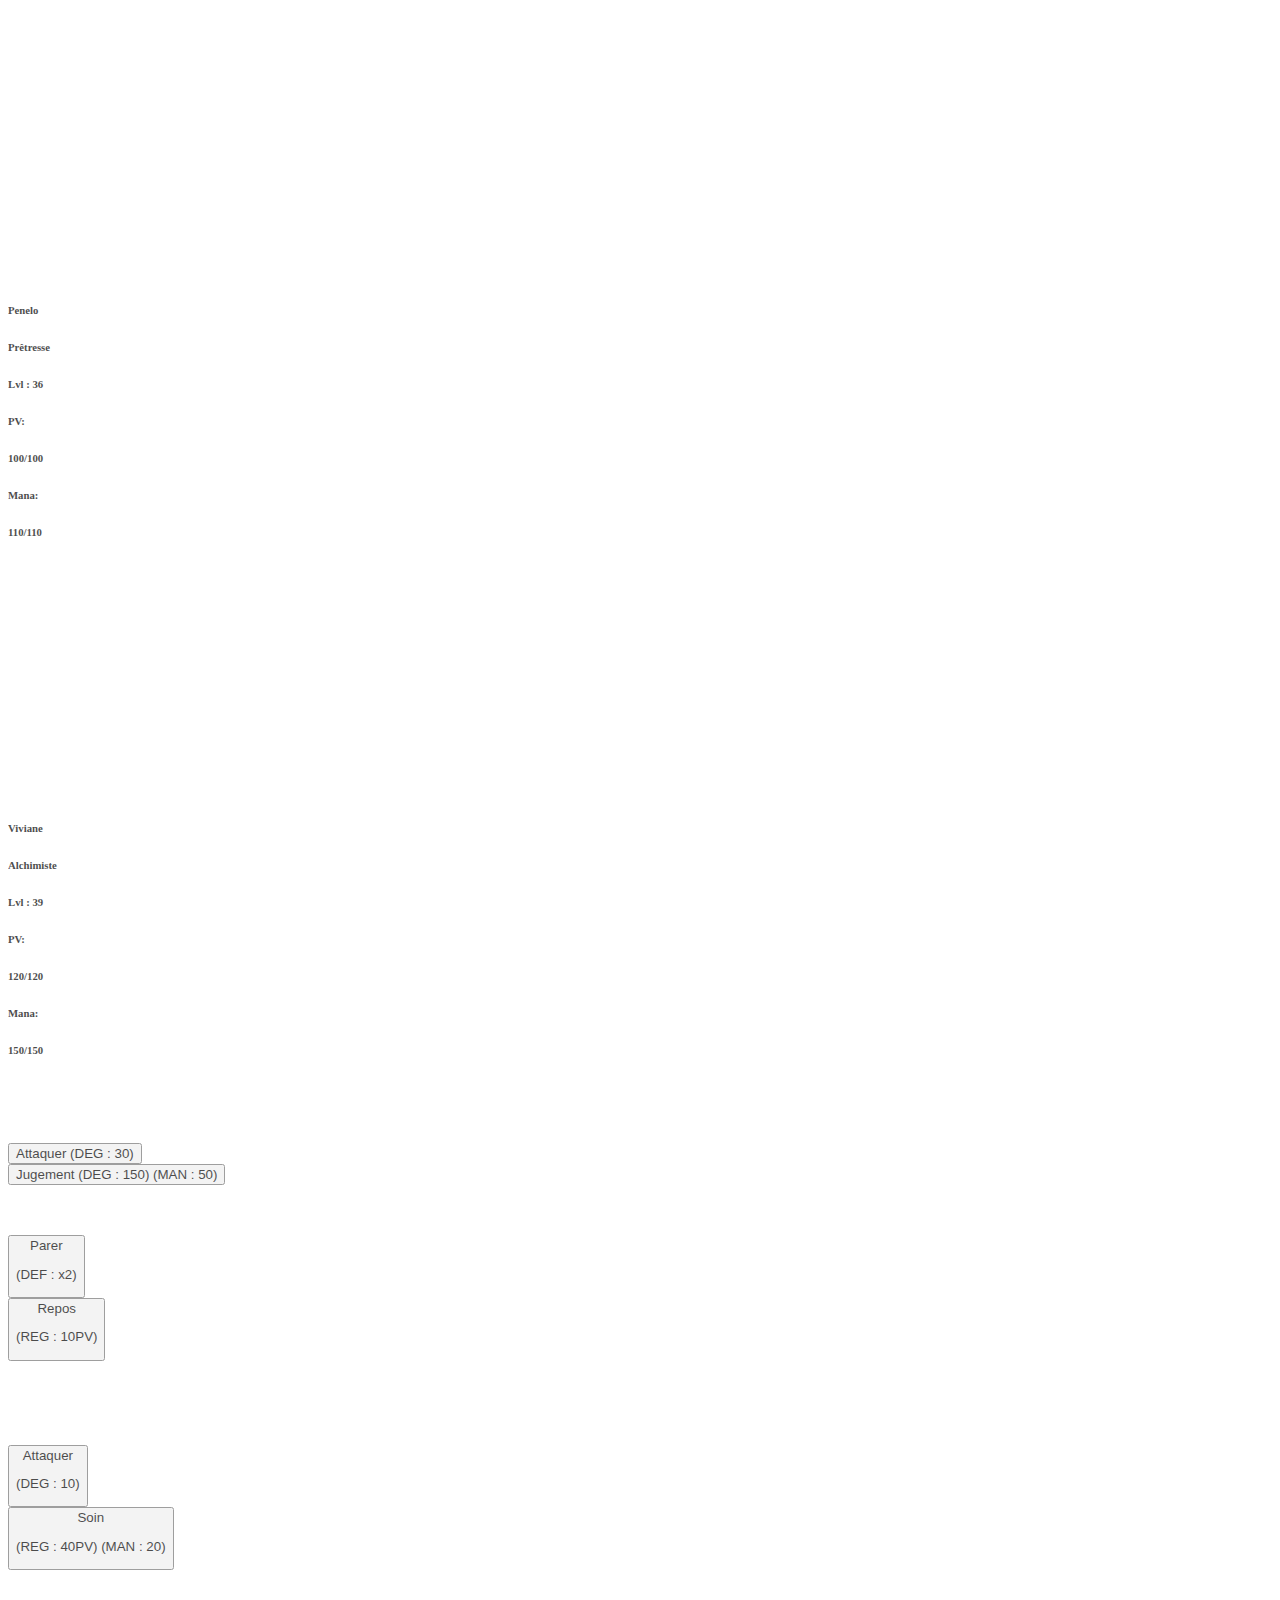
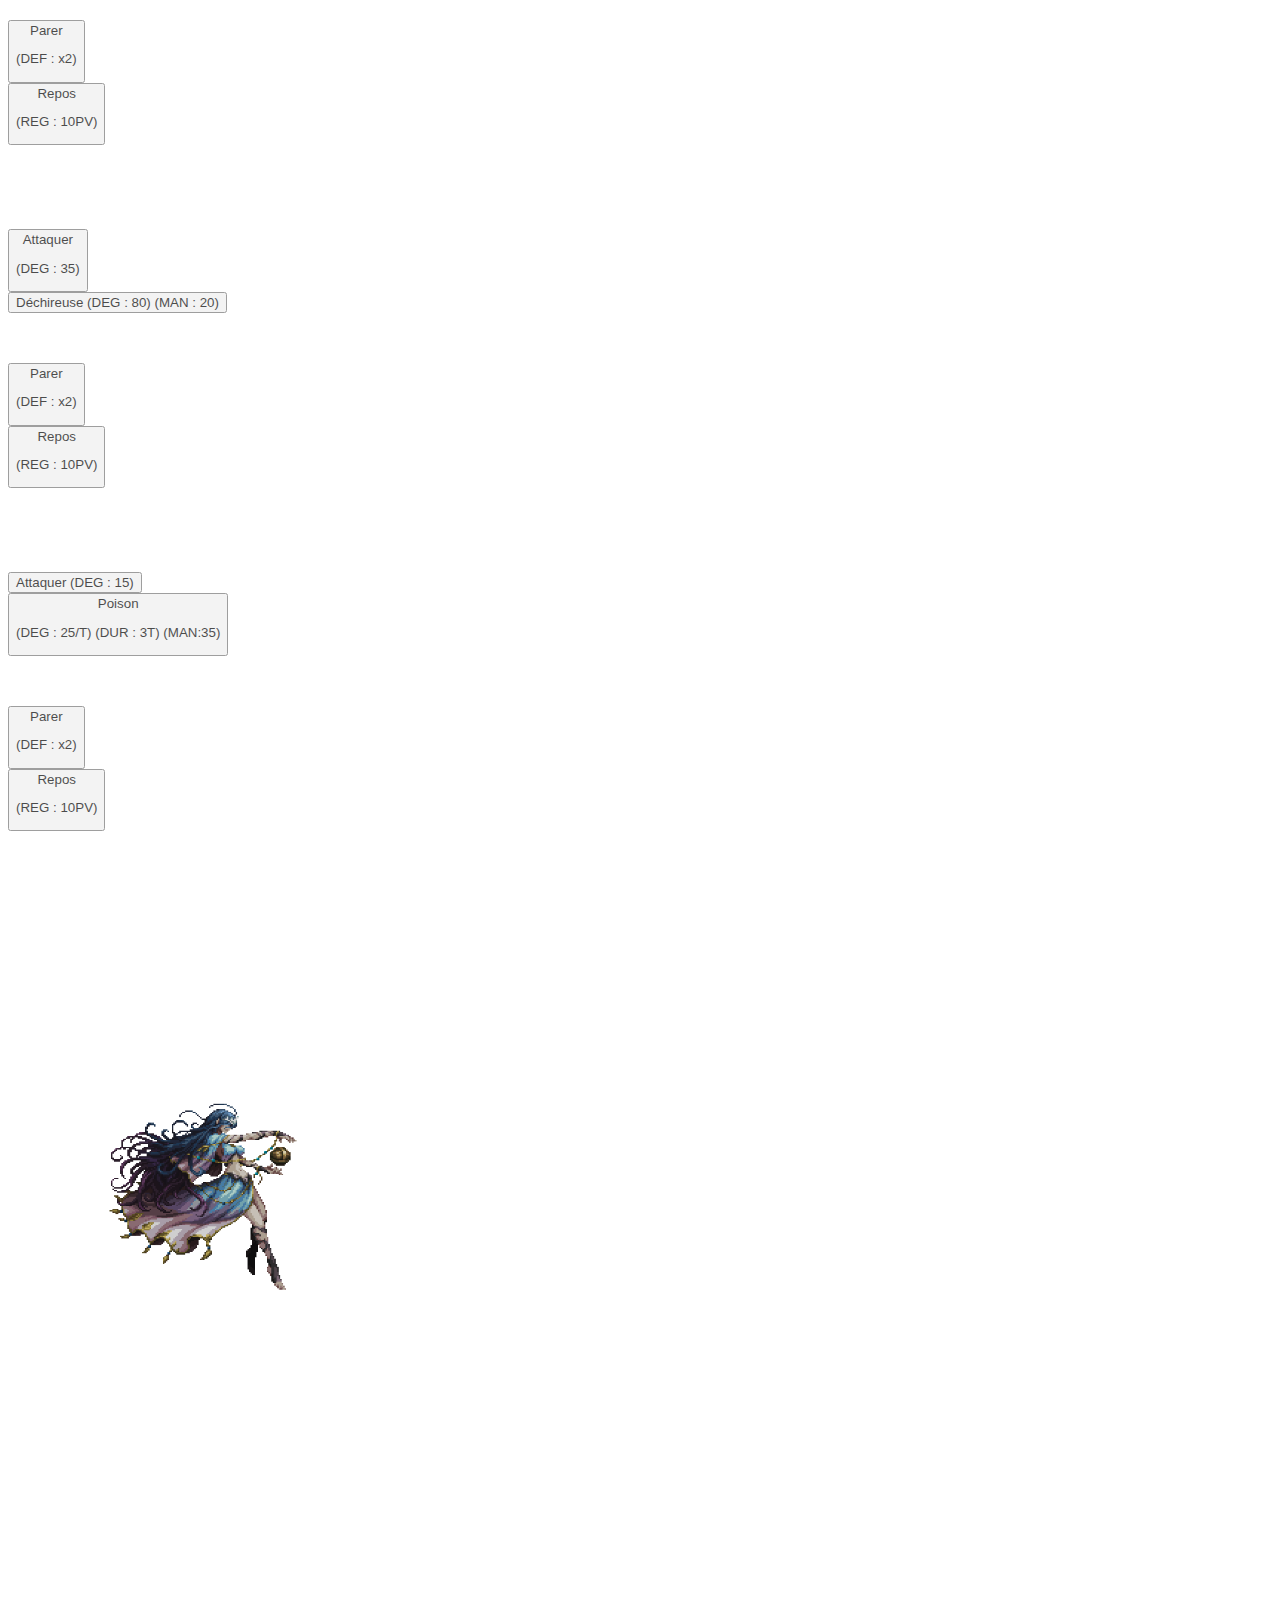
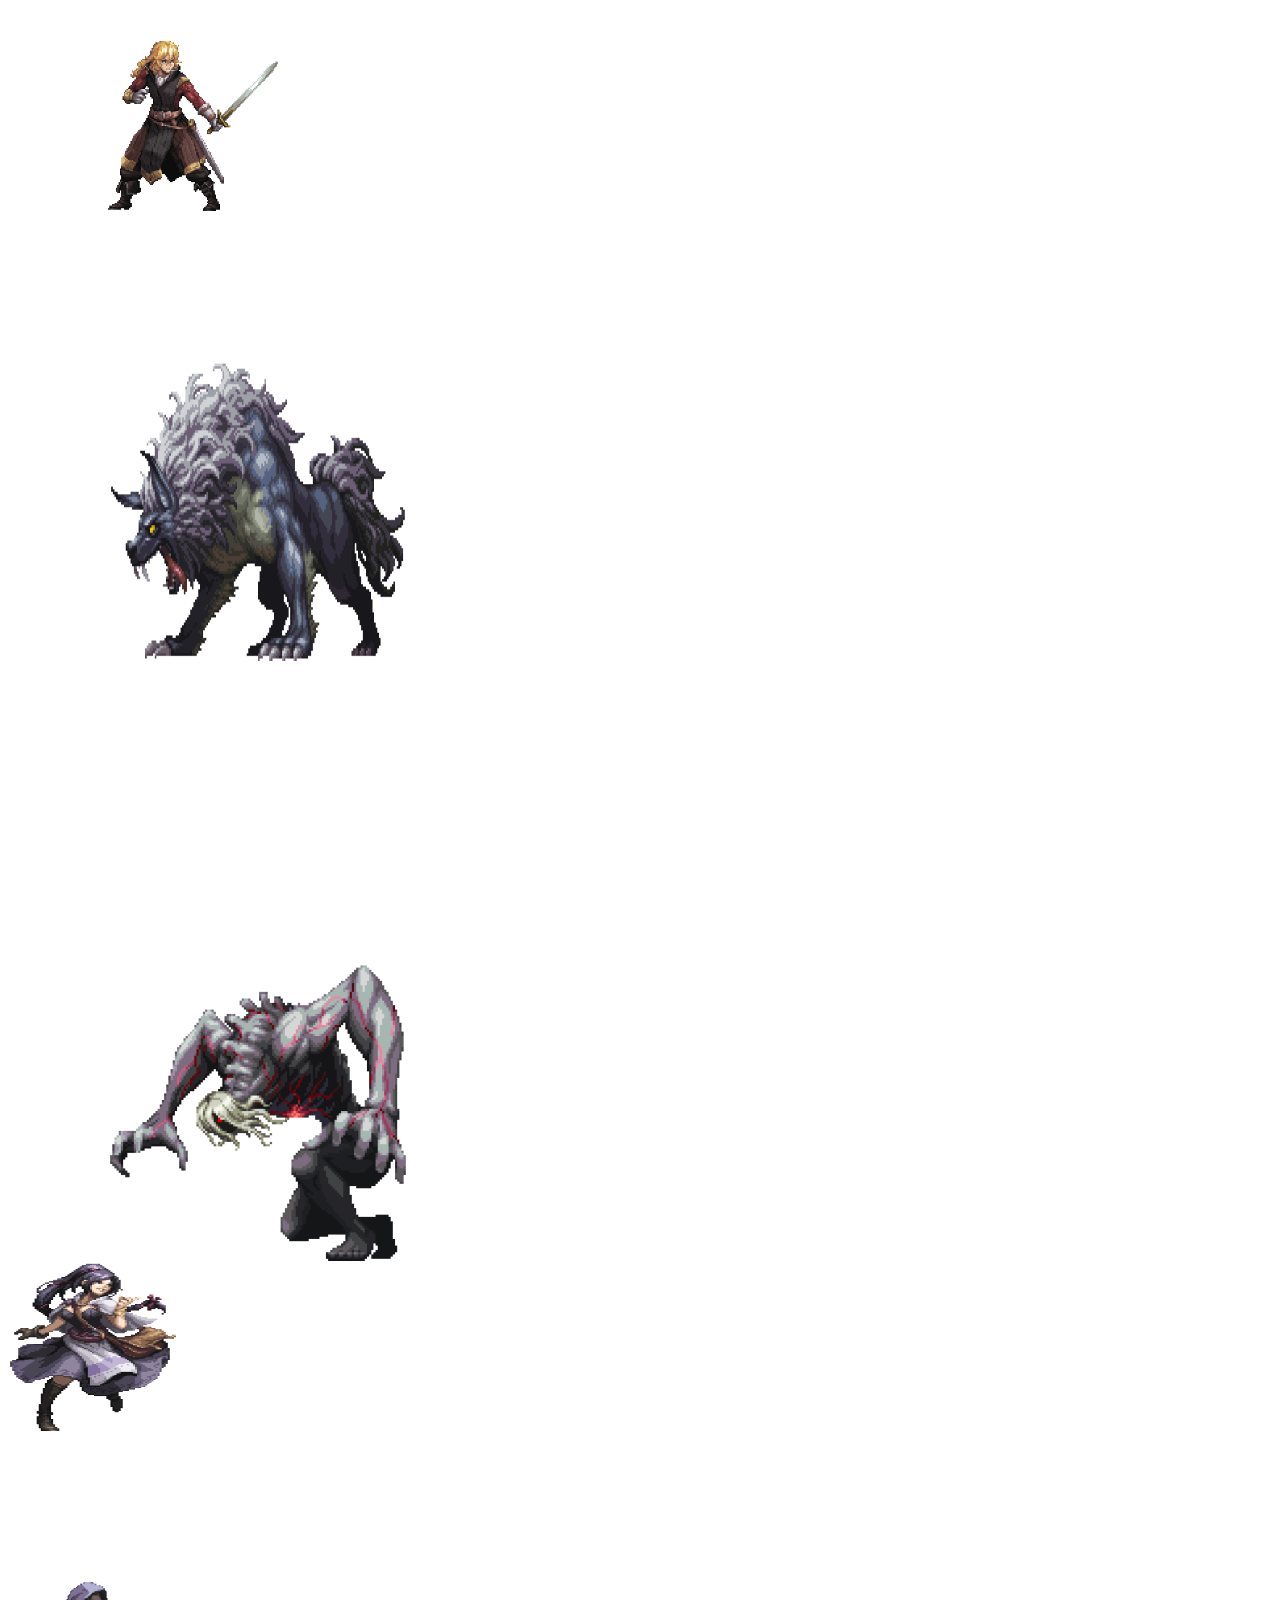
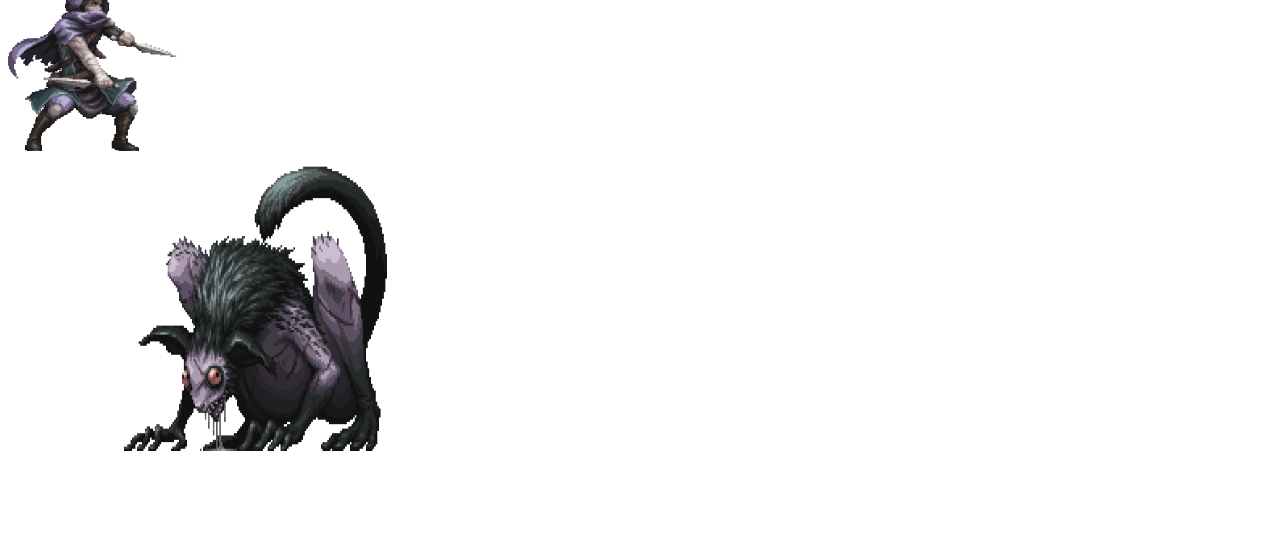
==== commit 26395232: "Tous les persos peuvent choisir comme ash" ====
--- a/index.html
+++ b/index.html
@@ -75,6 +75,7 @@
 
 		<div class="container viePersonnage">
 			<div class="row ">
+				<!-- ------------------------------------- BOUTTONS ASH ------------------------------------------------------------------ -->
 				<div class="col-sm-3 bg-dark scribwhite ">
 					<div class="container">
 						<div class="row ">
@@ -109,69 +110,123 @@
 						</div>
 					</div>
 				</div>
+				<!-- ------------------------------------- FIN BOUTTONS ASH ------------------------------------------------------------------ -->
+
+				<!-- ------------------------------------- BOUTTONS PENELO ------------------------------------------------------------------ -->
 				<div class="col-sm-3 bg-light">
 					<div class="container">
 						<div class="row ">
 							<div class="col"> <p > &nbsp;</p></div>
 						</div>
 						<div class="row ">
-							<div class="col"> <button type="button" class="btn btn-outline-dark" id="btn_attaquer_Penelo">Attaquer <p>(DEG : 10)</p></button></div>
-							<div class="col"><button type="button" class="btn btn-outline-dark" id="btn_special_Penelo">Soin <p>(REG : 40PV) (MAN : 20)</p></button></div>
-						</div>
-						<div class="row ">
-							<div class="col"> <p > &nbsp;</p></div>
-						</div>
-						<div class="row ">
-							<div class="col"><button type="button" class="btn btn-outline-dark" id="btn_parer_Penelo">Parer <p>(DEF : x2)</p></button> </div>
-							<div class="col"><button type="button" class="btn btn-outline-dark" id="btn_repos_Penelo">Repos <p>(REG : 10PV)</p></button></div>
-						</div>
-						<div class="row ">
-							<div class="col"> <p > &nbsp;</p></div>
-						</div>
-					</div>
-				</div>
+							<div class="col">
+								<button type="button" class="btn btn-outline-dark" id="btn_attaquer_Penelo">Attaquer <p>(DEG : 10)</p></button>
+								<button type="button" class="btn btn-outline-dark" id="btn_targetFafnir_Penelo" style="display: none;">Fafnir</button>
+								<button type="button" class="btn btn-outline-dark" id="btn_targetAsh_Penelo" style="display: none;">Ash</button>
+							</div>
+							<div class="col">
+								<button type="button" class="btn btn-outline-dark" id="btn_special_Penelo">Soin <p>(REG : 40PV) (MAN : 20)</p></button>
+								<button type="button" class="btn btn-outline-dark" id="btn_targetLucia_Penelo" style="display: none;">Lucia</button>
+								<button type="button" class="btn btn-outline-dark" id="btn_targetPenelo_Penelo" style="display: none;">Penelo</button>
+							</div>
+						</div>
+						<div class="row ">
+							<div class="col"> <p > &nbsp;</p></div>
+						</div>
+						<div class="row ">
+							<div class="col">
+								<button type="button" class="btn btn-outline-dark" id="btn_parer_Penelo">Parer <p>(DEF : x2)</p></button> 
+								<button type="button" class="btn btn-outline-dark" id="btn_targetGhisarma_Penelo" style="display: none;">Ghisarma</button>
+								<button type="button" class="btn btn-outline-dark" id="btn_targetDarwin_Penelo" style="display: none;">Darwin</button>
+								<button type="button" class="btn btn-outline-dark" id="btn_confirmer_Penelo" style="display: none;">Confirmer</button>
+							</div>
+							<div class="col">
+								<button type="button" class="btn btn-outline-dark" id="btn_repos_Penelo">Repos <p>(REG : 10PV)</p></button>
+								<button type="button" class="btn btn-outline-dark" id="btn_targetViviane_Penelo" style="display: none;">Viviane</button>
+								<button type="button" class="btn btn-outline-dark" id="btn_retour_Penelo" style="display: none;">Retour</button>
+							</div>
+						</div>
+						<div class="row ">
+							<div class="col"> <p > &nbsp;</p></div>
+						</div>
+					</div>
+				</div>
+				<!-- ------------------------------------- FIN BOUTTONS PENELO ------------------------------------------------------------------ -->
+
+				<!-- -------------------------------------  BOUTTONS DARWIN ------------------------------------------------------------------ -->
 				<div class="col-sm-3 bg-success">
 					<div class="container">
 						<div class="row ">
 							<div class="col"> <p > &nbsp;</p></div>
 						</div>
 						<div class="row ">
-							<div class="col"> <button type="button" class="btn btn-outline-light" id="btn_attaquer_Darwin">Attaquer <p>(DEG : 35)</p></button></div>
-							<div class="col"><button type="button" class="btn btn-outline-light" id="btn_special_Darwin">Déchireuse (DEG : 80) (MAN : 20)</button></div>
-						</div>
-						<div class="row ">
-							<div class="col"> <p > &nbsp;</p></div>
-						</div>
-						<div class="row ">
-							<div class="col"><button type="button" class="btn btn-outline-light" id="btn_parer_Darwin">Parer <p>(DEF : x2)</p></button> </div>
-							<div class="col"><button type="button" class="btn btn-outline-light" id="btn_repos_Darwin">Repos <p>(REG : 10PV)</p></button></div>
-						</div>
-						<div class="row ">
-							<div class="col"> <p > &nbsp;</p></div>
-						</div>
-					</div>
-				</div>
+							<div class="col"> 
+								<button type="button" class="btn btn-outline-light" id="btn_attaquer_Darwin">Attaquer <p>(DEG : 35)</p></button>
+								<button type="button" class="btn btn-outline-light" id="btn_targetFafnir_Darwin" style="display: none;">Fafnir</button>
+							</div>
+							<div class="col">
+								<button type="button" class="btn btn-outline-light" id="btn_special_Darwin">Déchireuse (DEG : 80) (MAN : 20)</button>
+								<button type="button" class="btn btn-outline-light" id="btn_targetLucia_Darwin" style="display: none;">Lucia</button>
+							</div>
+						</div>
+						<div class="row ">
+							<div class="col"> <p > &nbsp;</p></div>
+						</div>
+						<div class="row ">
+							<div class="col">
+								<button type="button" class="btn btn-outline-light" id="btn_parer_Darwin">Parer <p>(DEF : x2)</p></button> 
+								<button type="button" class="btn btn-outline-light" id="btn_targetGhisarma_Darwin" style="display: none;">Ghisarma</button>
+								<button type="button" class="btn btn-outline-light" id="btn_confirmer_Darwin" style="display: none;">Confirmer</button>
+							</div>
+							<div class="col">
+								<button type="button" class="btn btn-outline-light" id="btn_repos_Darwin">Repos <p>(REG : 10PV)</p></button>
+								<button type="button" class="btn btn-outline-light" id="btn_retour_Darwin" style="display: none;">Retour</button>
+							</div>
+						</div>
+						<div class="row ">
+							<div class="col"> <p > &nbsp;</p></div>
+						</div>
+					</div>
+				</div>
+				<!-- ------------------------------------- FIN BOUTTONS DARWIN ------------------------------------------------------------------ -->
+
+				<!-- -------------------------------------  BOUTTONS VIVIANE ------------------------------------------------------------------ -->
 				<div class="col-sm-3 bg-warning">
 					<div class="container">
 						<div class="row ">
 							<div class="col"> <p > &nbsp;</p></div>
 						</div>
 						<div class="row ">
-							<div class="col"> <button type="button" class="btn btn-outline-dark" id="btn_attaquer_Viviane">Attaquer (DEG : 15)</button></div>
-							<div class="col"><button type="button" class="btn btn-outline-dark" id="btn_special_Viviane">Poison <p>(DEG : 15/T) (MAN:35)</p></button></div>
-						</div>
-						<div class="row ">
-							<div class="col"> <p > &nbsp;</p></div>
-						</div>
-						<div class="row ">
-							<div class="col"><button type="button" class="btn btn-outline-dark" id="btn_parer_Viviane">Parer <p>(DEF : x2)</p></button> </div>
-							<div class="col"><button type="button" class="btn btn-outline-dark" id="btn_repos_Viviane">Repos <p>(REG : 10PV)</p></button></div>
-						</div>
-						<div class="row ">
-							<div class="col"> <p > &nbsp;</p></div>
-						</div>
-					</div>
-				</div>
+							<div class="col"> 
+								<button type="button" class="btn btn-outline-dark" id="btn_attaquer_Viviane">Attaquer (DEG : 15)</button>
+								<button type="button" class="btn btn-outline-dark" id="btn_targetFafnir_Viviane" style="display: none;">Fafnir</button>
+							</div>
+							<div class="col">
+								<button type="button" class="btn btn-outline-dark" id="btn_special_Viviane">Poison <p>(DEG : 25/T) (DUR : 3T) (MAN:35)</p></button>
+								<button type="button" class="btn btn-outline-dark" id="btn_targetLucia_Viviane" style="display: none;">Lucia</button>
+							</div>
+						</div>
+						<div class="row ">
+							<div class="col"> <p > &nbsp;</p></div>
+						</div>
+						<div class="row ">
+							<div class="col">
+								<button type="button" class="btn btn-outline-dark" id="btn_parer_Viviane">Parer <p>(DEF : x2)</p></button>
+								<button type="button" class="btn btn-outline-dark" id="btn_targetGhisarma_Viviane" style="display: none;">Ghisarma</button>
+								<button type="button" class="btn btn-outline-dark" id="btn_confirmer_Viviane" style="display: none;">Confirmer</button>
+								 
+							</div>
+							<div class="col">
+								<button type="button" class="btn btn-outline-dark" id="btn_repos_Viviane">Repos <p>(REG : 10PV)</p></button>
+								<button type="button" class="btn btn-outline-dark" id="btn_retour_Viviane" style="display: none;">Retour</button>
+							</div>
+						</div>
+						<div class="row ">
+							<div class="col"> <p > &nbsp;</p></div>
+						</div>
+					</div>
+				</div>
+				<!-- ------------------------------------- FIN BOUTTONS VIVIANE ------------------------------------------------------------------ -->
 			</div>
 		</div>
 
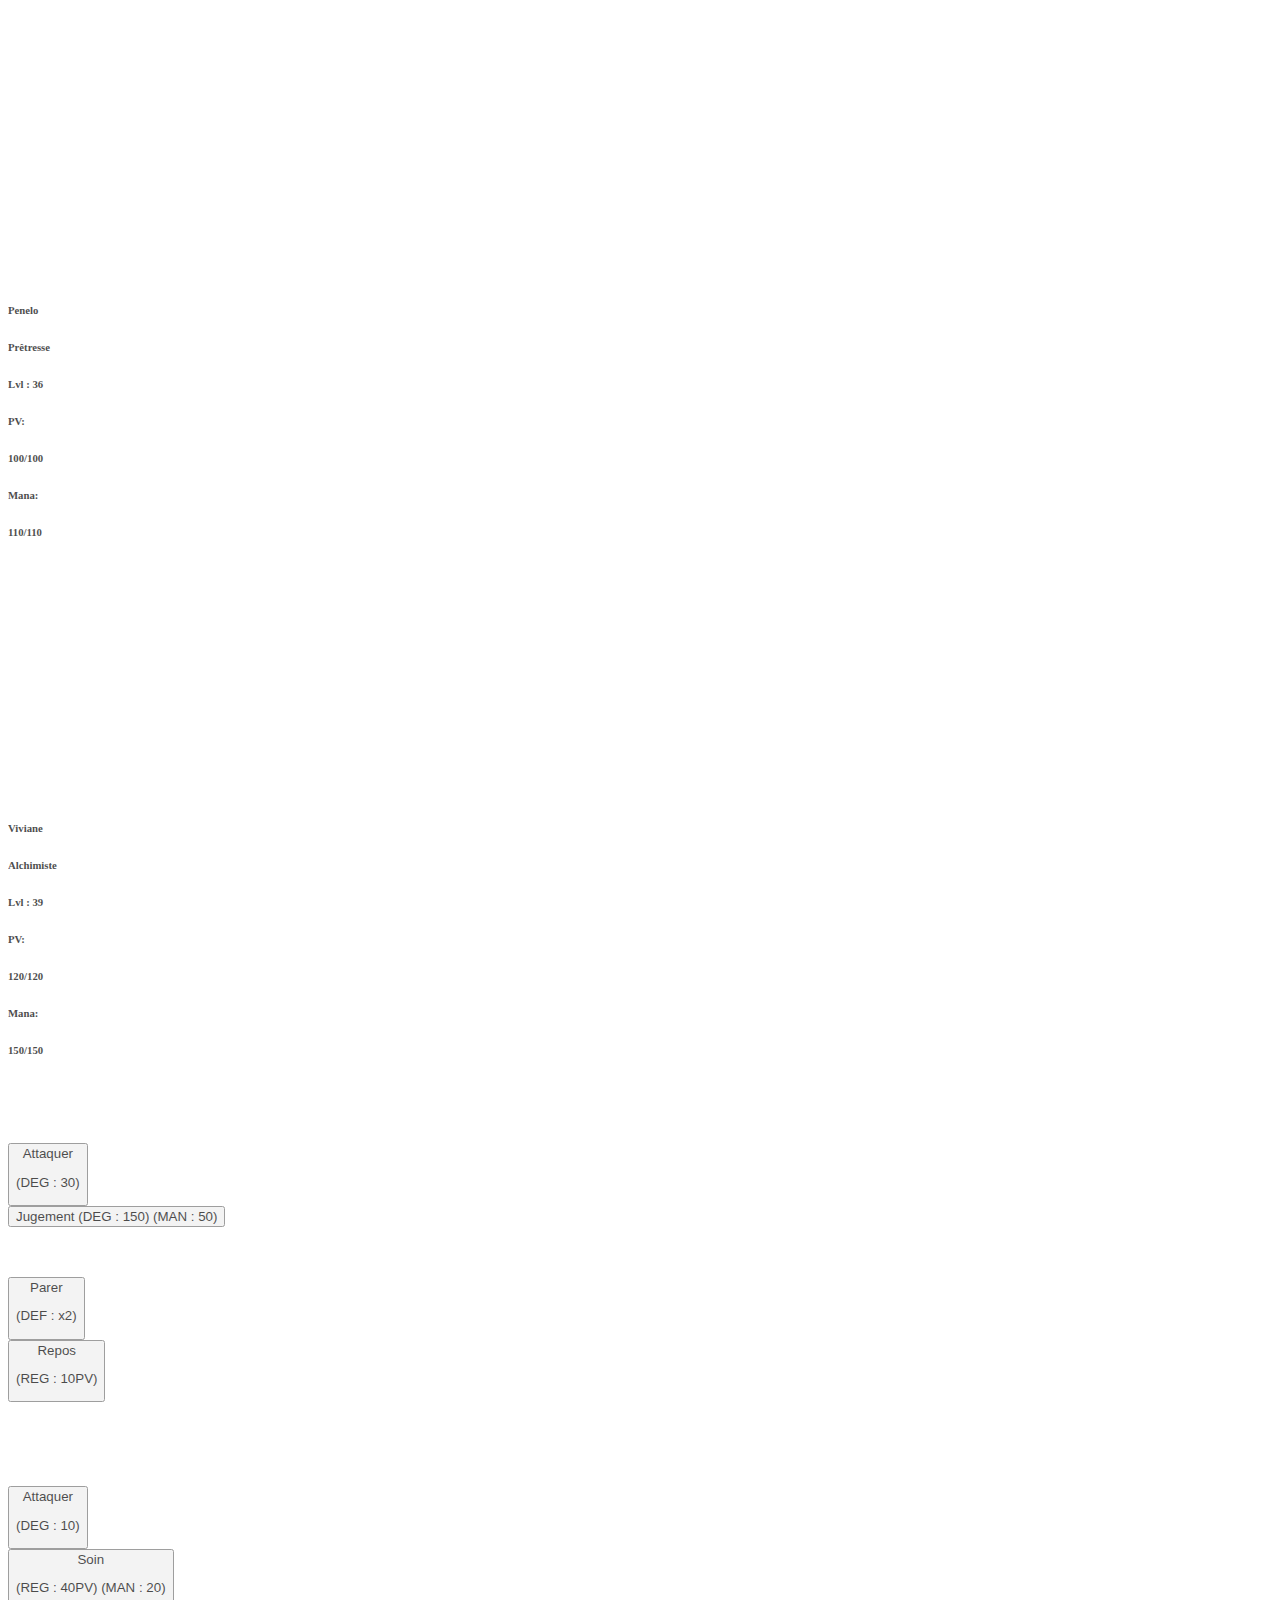
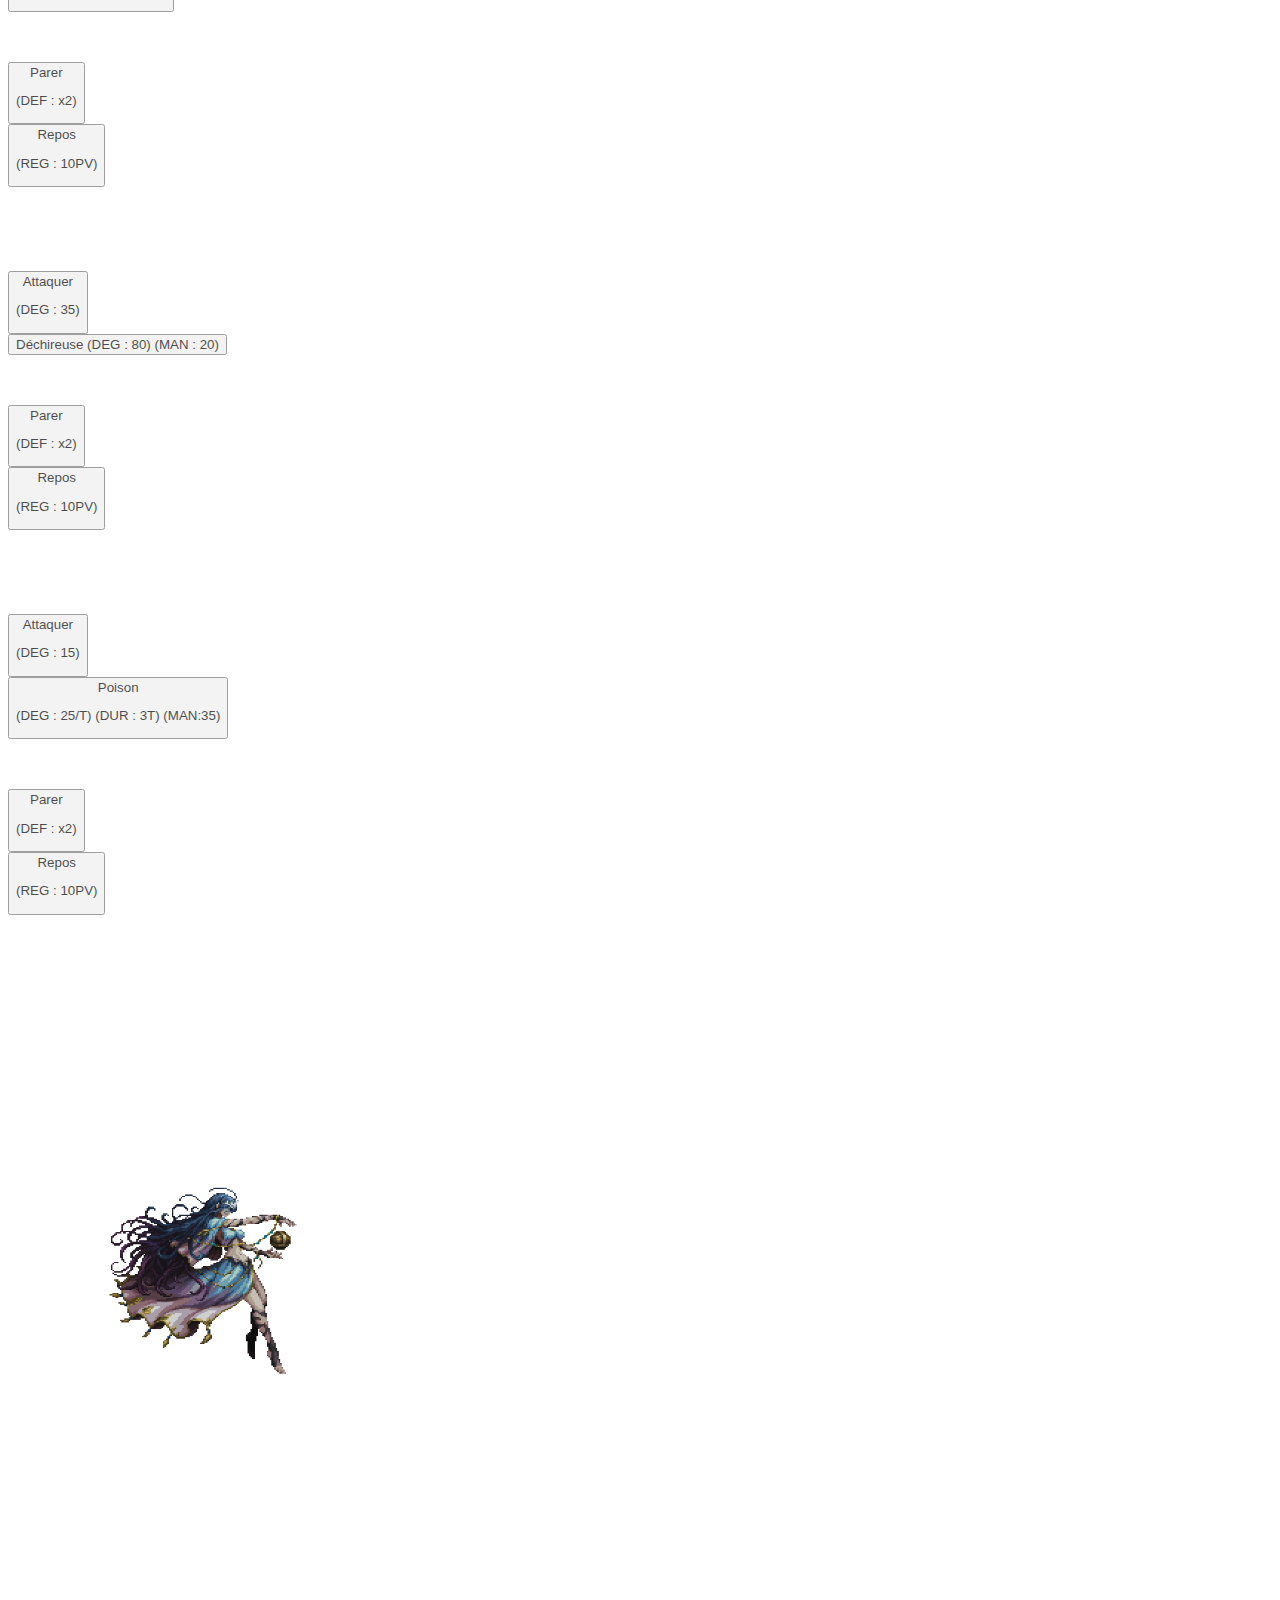
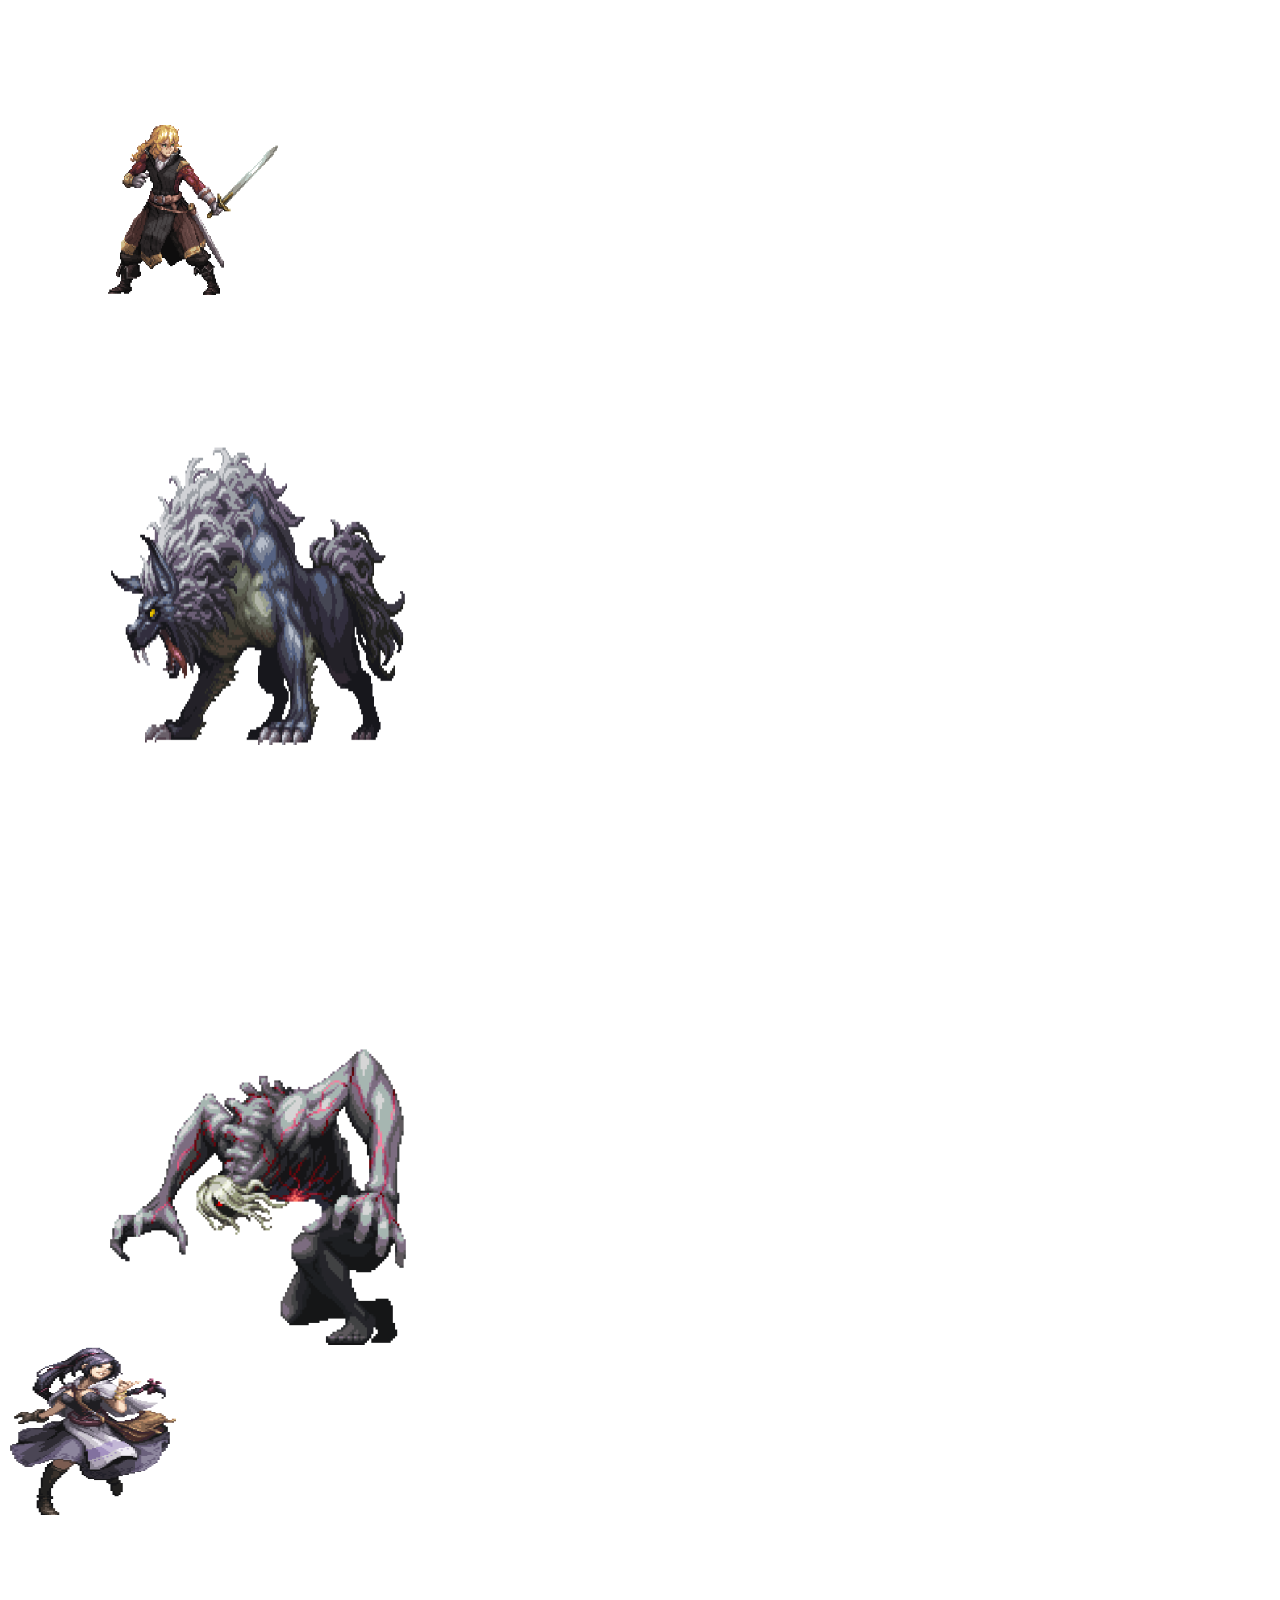
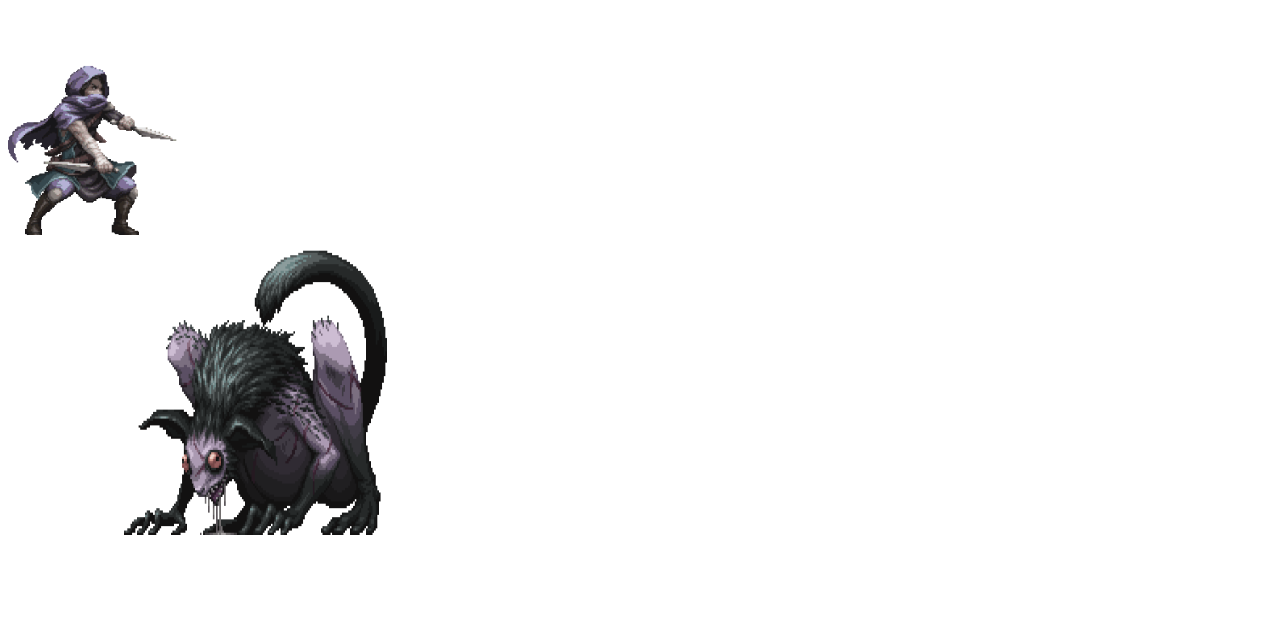
==== commit 10deb44e: "si fafnir se fait tuer par viviane il dépop" ====
--- a/index.html
+++ b/index.html
@@ -83,7 +83,7 @@
 						</div>
 						<div class="row ">
 							<div class="col">
-								<button type="button" class="btn btn-outline-light" id="btn_attaquer_Ash">Attaquer (DEG : 30)</button>
+								<button type="button" class="btn btn-outline-light" id="btn_attaquer_Ash">Attaquer <p>(DEG : 30)</p></button>
 								<button type="button" class="btn btn-outline-light" id="btn_targetFafnir_Ash" style="display: none;">Fafnir</button>
 							</div>
 								<div class="col">
@@ -198,7 +198,7 @@
 						</div>
 						<div class="row ">
 							<div class="col"> 
-								<button type="button" class="btn btn-outline-dark" id="btn_attaquer_Viviane">Attaquer (DEG : 15)</button>
+								<button type="button" class="btn btn-outline-dark" id="btn_attaquer_Viviane">Attaquer <p>(DEG : 15)</p></button>
 								<button type="button" class="btn btn-outline-dark" id="btn_targetFafnir_Viviane" style="display: none;">Fafnir</button>
 							</div>
 							<div class="col">
@@ -233,19 +233,20 @@
 		<div class="container">
 			<div class="row">
 				<div class="col-sm-3">
-					<img class ="alchimiste" src="sprites/Alchimiste.gif">
+					<img class ="alchimiste" src="sprites/Alchimiste.gif" id="spriteViviane">
+
 					
 				</div>
 				<div class="col-sm-3">
 					
-					<img class ="guerrier" src="sprites/Guerrier.gif">
-				</div>
-				<div class="col-sm-3">
+					<img class ="guerrier" src="sprites/Guerrier.gif" id="spriteAsh">
+				</div>
+				<div class="col-sm-3" id="spriteFafnir">
 					<img class ="boss1" id="boss1" src="sprites/boss.gif"  onmouseover="javascript: afficher_aide(document.getElementById('infobulleBoss1'));" onmouseout="javascript: afficher_aide(document.getElementById('infobulleBoss1'));">
 				</div>
 				<div class="col-sm-3">
 					
-					<img class ="boss2" id="boss2" src="sprites/boss2.gif" onmouseover="javascript: afficher_aide(document.getElementById('infobulleBoss2'));" onmouseout="javascript: afficher_aide(document.getElementById('infobulleBoss2'));">
+					<img class ="boss2" id="boss2" src="sprites/boss2.gif" id="spriteLucia" onmouseover="javascript: afficher_aide(document.getElementById('infobulleBoss2'));" onmouseout="javascript: afficher_aide(document.getElementById('infobulleBoss2'));">
 			
 				</div>
 			</div>
@@ -255,15 +256,15 @@
 			<div class="row">
 				<div class="col-sm-3">
 
-					<img class ="pretresse" src="sprites/Pretresse.gif">
+					<img class ="pretresse" src="sprites/Pretresse.gif" id="spritePenelo">
 					
 
 				</div>
 				<div class="col-sm-3">
-					<img class ="assassin" src="sprites/Assassin.gif">
+					<img class ="assassin" src="sprites/Assassin.gif" id="spriteDarwin">
 				</div>
 				<div class="col-sm-6">
-					<img class ="boss3" id="boss3" src="sprites/boss3.gif"  onmouseover="javascript: afficher_aide(document.getElementById('infobulleBoss3'));" onmouseout="javascript: afficher_aide(document.getElementById('infobulleBoss3'));">
+					<img class ="boss3" id="boss3" src="sprites/boss3.gif" id="spriteGhisarma"  onmouseover="javascript: afficher_aide(document.getElementById('infobulleBoss3'));" onmouseout="javascript: afficher_aide(document.getElementById('infobulleBoss3'));">
 				</div>
 			</div>
 		</div>
@@ -277,7 +278,7 @@
 					</div>
 					<div class="row ">
 						<div class="col"><h6>PV: </h6> </div>
-						<div class="col"><h6>250/250 </h6> </div>
+						<div class="col"><h6 id="PVFafnir">250/250 </h6> </div>
 						
 					</div>
 				</div>
@@ -293,7 +294,7 @@
 					</div>
 					<div class="row ">
 						<div class="col"><h6>PV: </h6> </div>
-						<div class="col"><h6>400/400 </h6> </div>
+						<div class="col"><h6 id="PVLucia">400/400 </h6> </div>
 						
 					</div>
 				</div>
@@ -309,7 +310,7 @@
 					</div>
 					<div class="row ">
 						<div class="col"><h6>PV: </h6> </div>
-						<div class="col"><h6>340/340 </h6> </div>
+						<div class="col"><h6 id="PVGhisarma">340/340 </h6> </div>
 						
 					</div>
 				</div>
